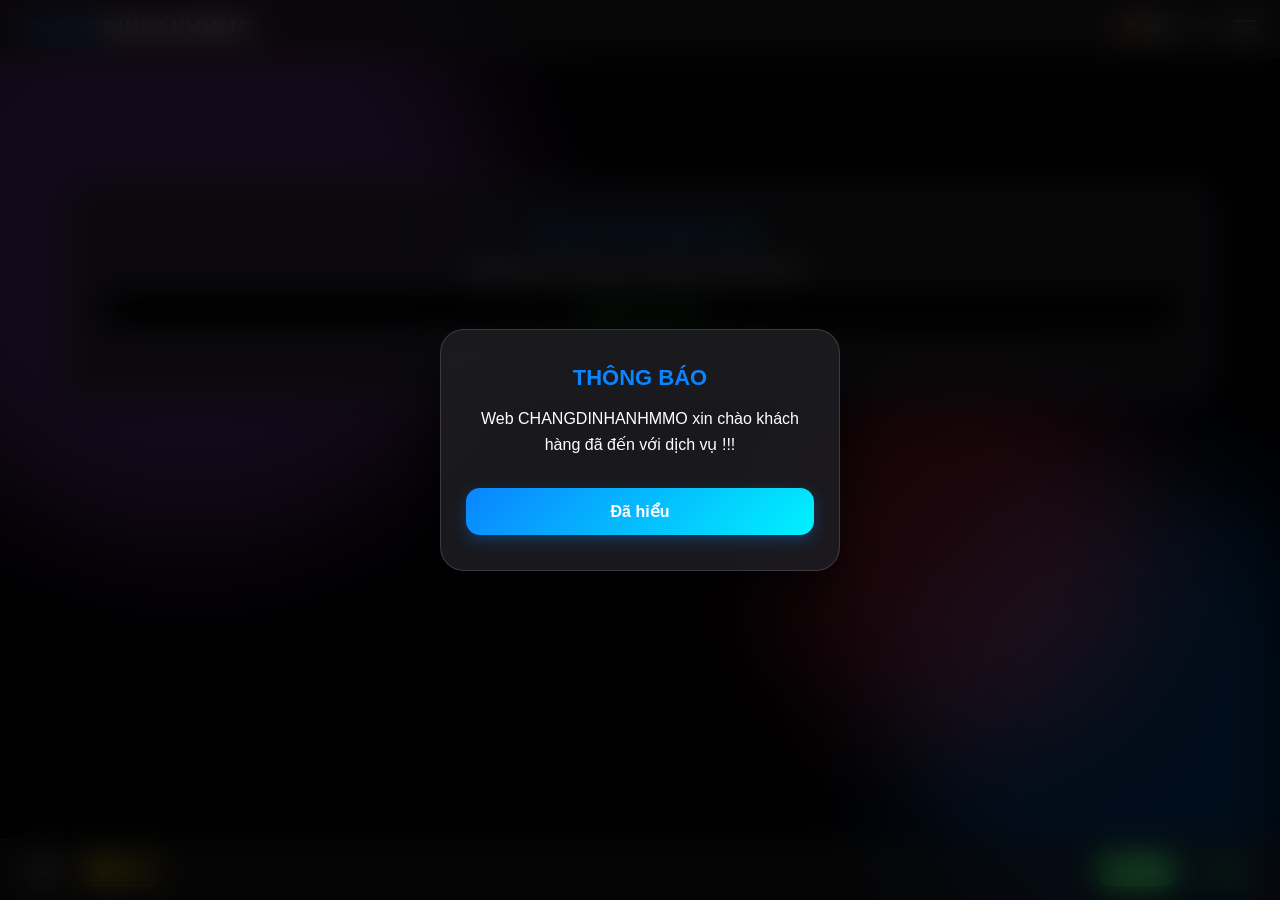
==== index.html @ 944fa321 "Add files via upload" ====
<!DOCTYPE html>
<html lang="vi">
<head>
    <meta charset="UTF-8">
    <meta name="viewport" content="width=device-width, initial-scale=1.0, maximum-scale=1.0, user-scalable=no">
    <!-- Cập nhật thẻ title thành zun968 theo cấu trúc ứng dụng chính -->
    <title>zun968</title>
    <link rel="icon" href="https://i.postimg.cc/MGgf66DF/D0BC7902-AF5B-4AA2-9FF5-87AD4DF5CAF0.png" type="image/png">
    
    <link rel="stylesheet" href="css/main.css">
    <link rel="stylesheet" href="css/header.css">
    <link rel="stylesheet" href="css/menu.css">
    <link rel="stylesheet" href="css/bottom-bar.css">
    <link rel="stylesheet" href="css/pages.css">
</head>
<body>

    <div class="global-loader" id="globalLoader">
        <div class="loader-ring-wrapper">
            <div class="loader-ring"></div>
            <img src="https://i.postimg.cc/MGgf66DF/D0BC7902-AF5B-4AA2-9FF5-87AD4DF5CAF0.png" class="loader-logo">
        </div>
    </div>

    <!-- POPUP CHÀO MỪNG -->
    <div class="welcome-popup" id="welcomePopup">
        <div class="welcome-content">
            <h2 class="welcome-title" data-i18n="welcome_title">Thông Báo</h2>
            <p class="welcome-text" data-i18n="welcome_text">Web CHANGDINHANHMMO xin chào khách hàng đã đến với dịch vụ !!!</p>
            <button class="welcome-btn" onclick="window.closeWelcomePopup()" data-i18n="welcome_btn">Đã hiểu</button>
        </div>
    </div>

    <div class="ambient-light"><div class="orb orb-1"></div><div class="orb orb-2"></div><div class="orb orb-3"></div></div>
    <div class="menu-overlay" id="menuOverlay"></div>

    <!-- SIDEBAR MENU ĐẦY ĐỦ -->
    <aside class="side-drawer" id="sideDrawer">
        <nav class="drawer-nav">
            <a href="javascript:void(0)" class="drawer-item" onclick="window.navigateTo('pages/home.html')">
                <span data-i18n="menu_home">Trang Chủ</span> <svg class="chevron" viewBox="0 0 24 24"><path d="M9 18l6-6-6-6"/></svg>
            </a>
            
            <div>
                <div class="drawer-item has-submenu" id="dichVuToggle">
                    <span data-i18n="menu_services">Dịch Vụ</span> <svg class="chevron" viewBox="0 0 24 24"><path d="M9 18l6-6-6-6"/></svg>
                </div>
                <div class="submenu">
                    <a href="javascript:void(0)" class="submenu-item" onclick="window.navigateTo('pages/services/facebook.html')"><svg class="social-icon" viewBox="0 0 24 24"><circle cx="12" cy="12" r="12" fill="#1877F2"/><path fill="#fff" d="M16.5 15.5l.5-3.5h-3.3v-2.3c0-.9.5-1.9 2-1.9h1.5v-3s-1.4-.2-2.7-.2c-2.7 0-4.5 1.7-4.5 4.7v2.6h-3v3.5h3v8.4c1 .1 2 .2 3 .2s2-.1 3-.2v-8.4h2.5z"/></svg> <span data-i18n="srv_fb">Dịch vụ Facebook</span></a>
                    <a href="javascript:void(0)" class="submenu-item" onclick="window.navigateTo('pages/services/tiktok.html')"><svg class="social-icon" viewBox="0 0 24 24" style="background:#000;"><path fill="#FE2C55" d="M16.8 9.3c-1.3-.1-2.5-.7-3.4-1.5V16c0 3.3-2.7 6-6 6s-6-2.7-6-6 2.7-6 6-6c.2 0 .5 0 .7.1v3.2c-.2-.1-.5-.1-.7-.1-1.6 0-2.8 1.3-2.8 2.8 0 1.6 1.3 2.8 2.8 2.8 1.6 0 2.8-1.3 2.8-2.8V2h3.2c.4 2.2 2.2 3.9 4.4 4.3v3z"/><path fill="#25F4EE" d="M17.8 8.3c-1.3-.1-2.5-.7-3.4-1.5V15c0 3.3-2.7 6-6 6s-6-2.7-6-6 2.7-6 6-6c.2 0 .5 0 .7.1v3.2c-.2-.1-.5-.1-.7-.1-1.6 0-2.8 1.3-2.8 2.8 0 1.6 1.3 2.8 2.8 2.8 1.6 0 2.8-1.3 2.8-2.8V1.5h3.2c.4 2.2 2.2 3.9 4.4 4.3v3z"/></svg> <span data-i18n="srv_tt">Dịch vụ TikTok</span></a>
                    <a href="javascript:void(0)" class="submenu-item" onclick="window.navigateTo('pages/services/instagram.html')"><svg class="social-icon" viewBox="0 0 24 24"><defs><linearGradient id="ig" x1="0%" y1="100%" x2="100%" y2="0%"><stop offset="0%" stop-color="#fd5949"/><stop offset="50%" stop-color="#d6249f"/><stop offset="100%" stop-color="#285AEB"/></linearGradient></defs><rect width="24" height="24" rx="5" fill="url(#ig)"/><path fill="none" stroke="#fff" stroke-width="2" d="M7 4h10c1.7 0 3 1.3 3 3v10c0 1.7-1.3 3-3 3H7c-1.7 0-3-1.3-3-3V7c0-1.7 1.3-3 3-3z"/><circle cx="12" cy="12" r="4.5" fill="none" stroke="#fff" stroke-width="2"/><circle cx="17.5" cy="6.5" r="1.2" fill="#fff"/></svg> <span data-i18n="srv_ig">Dịch vụ Instagram</span></a>
                    <a href="javascript:void(0)" class="submenu-item" onclick="window.navigateTo('pages/services/youtube.html')"><svg class="social-icon" viewBox="0 0 24 24"><path fill="#FF0000" d="M23.5 6.2c-.3-1.1-1.1-1.9-2.2-2.2C19.4 3.5 12 3.5 12 3.5s-7.4 0-9.3.5C1.6 4.3.8 5.1.5 6.2 0 8.1 0 12 0 12s0 3.9.5 5.8c.3 1.1 1.1 1.9 2.2 2.2 1.9.5 9.3.5 9.3.5s7.4 0 9.3-.5c1.1-.3 1.9-1.1 2.2-2.2.5-1.9.5-5.8.5-5.8s0-3.9-.5-5.8z"/><path fill="#FFF" d="M9.5 15.5l6.5-3.5-6.5-3.5v7z"/></svg> <span data-i18n="srv_yt">Dịch vụ YouTube</span></a>
                    <a href="javascript:void(0)" class="submenu-item" onclick="window.navigateTo('pages/services/telegram.html')"><svg class="social-icon" viewBox="0 0 24 24"><circle cx="12" cy="12" r="12" fill="#2AABEE"/><path fill="#FFF" d="M5.4 11.8l4.8 1.8 1.4 4.7c.2.6.8.6 1.1.2l2.4-2.4 3.8 2.8c.6.3 1.1 0 1.3-.7l2.4-11.3c.2-1.1-.5-1.5-1.2-1.2L5 10.5c-1.1.4-1.1 1-.2 1.3zM11 14.5l-1.3 3.5v-3l7-6.2c.3-.3-.1-.5-.5-.2l-8.6 5.5-2.7-1 11.4-4.4c.5-.2 1 0 .7.3l-6 5.5z"/></svg> <span data-i18n="srv_tele">Dịch vụ Telegram</span></a>
                    <a href="javascript:void(0)" class="submenu-item" onclick="window.navigateTo('pages/services/twitter.html')"><svg class="social-icon" viewBox="0 0 24 24" style="background:#000;"><path fill="#FFF" d="M18.2 3h3.4L14.2 11.5 22 21h-6l-4.8-6.2L5.6 21H2.2l7.8-8.9L2.6 3h6.3l4.3 5.6L18.2 3zm-1 16.3h1.9L8 4.6H6l11.2 14.7z"/></svg> <span data-i18n="srv_tw">Dịch vụ Twitter (X)</span></a>
                    <a href="javascript:void(0)" class="submenu-item" onclick="window.navigateTo('pages/services/shopee.html')"><svg class="social-icon" viewBox="0 0 24 24"><rect width="24" height="24" rx="5" fill="#EE4D2D"/><path fill="#FFF" d="M16 8.5c0-2-1.8-3.5-4-3.5s-4 1.5-4 3.5h2c0-1 1-1.5 2-1.5s2 .5 2 1.5c0 .8-.6 1.2-1.5 1.5l-1.5.5C8.8 11.2 8 12.2 8 13.5 8 15.5 9.8 17 12 17s4-1.5 4-3.5h-2c0 1-1 1.5-2 1.5s-2-.5-2-1.5c0-.8.6-1.2 1.5-1.5l1.5-.5c2.2-.7 3-1.7 3-3z"/></svg> <span data-i18n="srv_sp">Dịch vụ Shopee</span></a>
                    <a href="javascript:void(0)" class="submenu-item" onclick="window.navigateTo('pages/services/threads.html')"><svg class="social-icon" viewBox="0 0 24 24" style="background:#000;"><path fill="none" stroke="#fff" stroke-width="1.5" stroke-linecap="round" d="M12 16.5c-2.5 0-4.5-2-4.5-4.5s2-4.5 4.5-4.5 4.5 2 4.5 4.5v1c0 1.1-.9 2-2 2s-2-.9-2-2v-1M16 12a4 4 0 11-8 0 4 4 0 018 0z"/><path fill="none" stroke="#fff" stroke-width="1.5" stroke-linecap="round" d="M16.5 16.5c-1.2 1-2.8 1.5-4.5 1.5-3.6 0-6.5-2.9-6.5-6.5S8.4 5 12 5s6.5 2.9 6.5 6.5"/></svg> <span data-i18n="srv_threads">Dịch vụ Threads</span></a>
                    <a href="javascript:void(0)" class="submenu-item" onclick="window.navigateTo('pages/services/free.html')"><svg class="social-icon" viewBox="0 0 24 24" style="background: linear-gradient(135deg, #FFD700, #FF8C00); padding:2px;"><path fill="#fff" d="M20 6h-2.18c.11-.31.18-.65.18-1 0-1.66-1.34-3-3-3-1.05 0-1.96.54-2.5 1.35l-.5.67-.5-.68C10.96 2.54 10.05 2 9 2 7.34 2 6 3.34 6 5c0 .35.07.69.18 1H4c-1.11 0-1.99.89-1.99 2L2 19c0 1.11.89 2 2 2h16c1.1 0 2-.9 2-2V8c0-1.11-.89-2-2-2zm-5-2c.55 0 1 .45 1 1s-.45 1-1 1h-4v-2h4zM9 4c.55 0 1 .45 1 1s-.45 1-1 1H5V5c0-.55.45-1 1-1h3zm11 15H4v-2h16v2zm0-5H4V8h5.08L7 10.83 8.62 12 11 8.76l1-1.36 1 1.36L15.38 12 17 10.83 14.92 8H20v6z"/></svg> <span data-i18n="srv_free">Dịch vụ Miễn phí</span></a>
                    <a href="javascript:void(0)" class="submenu-item" onclick="window.navigateTo('pages/services/other.html')"><svg class="social-icon" viewBox="0 0 24 24" style="background:#2C2C2E;"><circle cx="6" cy="12" r="2" fill="#fff"/><circle cx="12" cy="12" r="2" fill="#fff"/><circle cx="18" cy="12" r="2" fill="#fff"/></svg> <span data-i18n="srv_other">Dịch vụ Khác</span></a>
                </div>
            </div>

            <div>
                <div class="drawer-item has-submenu" id="soDuToggle">
                    <span data-i18n="menu_balance">Số Dư</span> <svg class="chevron" viewBox="0 0 24 24"><path d="M9 18l6-6-6-6"/></svg>
                </div>
                <div class="submenu">
                    <a href="javascript:void(0)" class="submenu-item" onclick="window.navigateTo('pages/balance/deposit.html')"><svg class="social-icon" viewBox="0 0 24 24" style="background: linear-gradient(135deg, #34C759, #30D158); padding: 2px;"><path fill="#fff" d="M20 4H4c-1.11 0-1.99.89-1.99 2L2 18c0 1.11.89 2 2 2h10v-2H4v-6h18V6c0-1.11-.89-2-2-2zm0 4H4V6h16v2zm1 9h-3v-3h-2v3h-3v2h3v3h2v-3h3v-2z"/></svg> <span data-i18n="menu_deposit">Nạp tiền</span></a>
                    <a href="javascript:void(0)" class="submenu-item" onclick="window.navigateTo('pages/balance/history.html')"><svg class="social-icon" viewBox="0 0 24 24" style="background: linear-gradient(135deg, #AF52DE, #5E5CE6); padding: 2px;"><path fill="#fff" d="M13 3c-4.97 0-9 4.03-9 9H1l3.89 3.89.07.14L9 12H6c0-3.87 3.13-7 7-7s7 3.13 7 7-3.13 7-7 7c-1.93 0-3.68-.79-4.94-2.06l-1.42 1.42C8.27 19.99 10.51 21 13 21c4.97 0 9-4.03 9-9s-4.03-9-9-9zm-1 5v5l4.25 2.52.77-1.28-3.52-2.09V8z"/></svg> <span data-i18n="menu_history">Lịch sử</span></a>
                </div>
            </div>

            <div>
                <div class="drawer-item has-submenu" id="doiTacToggle"><span data-i18n="menu_partners">Đối Tác</span> <svg class="chevron" viewBox="0 0 24 24"><path d="M9 18l6-6-6-6"/></svg></div>
                <div class="submenu"><a href="javascript:void(0)" class="submenu-item" onclick="window.navigateTo('pages/partners.html')">Danh sách Đối tác</a></div>
            </div>
            
            <div>
                <div class="drawer-item has-submenu" id="chinhSachToggle"><span data-i18n="menu_policy">Chính Sách</span> <svg class="chevron" viewBox="0 0 24 24"><path d="M9 18l6-6-6-6"/></svg></div>
                <div class="submenu"><a href="javascript:void(0)" class="submenu-item" onclick="window.navigateTo('pages/policy.html')">Điều khoản sử dụng</a></div>
            </div>

            <div>
                <div class="drawer-item has-submenu menu-bottom-group" id="taiKhoanToggle">
                    <div class="account-preview" id="accountPreview"></div>
                    <svg class="chevron" viewBox="0 0 24 24"><path d="M9 18l6-6-6-6"/></svg>
                </div>
                <div class="submenu" id="taiKhoanSubmenu">
                    <a href="javascript:void(0)" class="submenu-item" id="menuProfile" onclick="window.navigateTo('pages/account/profile.html')"><svg class="social-icon" viewBox="0 0 24 24" style="background: linear-gradient(135deg, #00C6FF, #0072FF); padding: 3px;"><path fill="#fff" d="M12 2C6.48 2 2 6.48 2 12s4.48 10 10 10 10-4.48 10-10S17.52 2 12 2zm0 3c1.66 0 3 1.34 3 3s-1.34 3-3 3-3-1.34-3-3 1.34-3 3-3zm0 14.2c-2.5 0-4.71-1.28-6-3.22.03-1.99 4-3.08 6-3.08 1.99 0 5.97 1.09 6 3.08-1.29 1.94-3.5 3.22-6 3.22z"/></svg> <span data-i18n="menu_profile">Trang Cá Nhân</span></a>
                    <a href="javascript:void(0)" class="submenu-item" id="menuLogin" onclick="window.navigateTo('pages/account/login.html')"><svg class="social-icon" viewBox="0 0 24 24" style="background: linear-gradient(135deg, #34C759, #30D158); padding: 3px;"><path fill="#fff" d="M11 7L9.6 8.4l2.6 2.6H2v2h10.2l-2.6 2.6L11 17l5-5-5-5zm9 12h-8v2h8c1.1 0 2-.9 2-2V5c0-1.1-.9-2-2-2h-8v2h8v14z"/></svg> <span data-i18n="menu_login">Đăng Nhập</span></a>
                    <a href="javascript:void(0)" class="submenu-item" id="menuRegister" onclick="window.navigateTo('pages/account/register.html')"><svg class="social-icon" viewBox="0 0 24 24" style="background: linear-gradient(135deg, #F5AF19, #F12711); padding: 3px;"><path fill="#fff" d="M15 12c2.21 0 4-1.79 4-4s-1.79-4-4-4-4 1.79-4 4 1.79 4 4 4zm-9-2V7H4v3H1v2h3v3h2v-3h3v-2H6zm9 4c-2.67 0-8 1.34-8 4v2h16v-2c0-2.66-5.33-4-8-4z"/></svg> <span data-i18n="menu_register">Đăng Ký</span></a>
                </div>
            </div>

            <!-- PHẦN LIÊN HỆ ĐA KÊNH MỚI -->
            <div>
                <div class="drawer-item has-submenu" id="lienHeToggle">
                    <span data-i18n="menu_contact">Liên Hệ</span> 
                    <svg class="chevron" viewBox="0 0 24 24"><path d="M9 18l6-6-6-6"/></svg>
                </div>
                <div class="submenu">
                    <a href="https://t.me/nhatpham27" target="_blank" class="submenu-item">
                        <svg class="social-icon" viewBox="0 0 24 24" style="background: #2AABEE; padding: 3px;">
                            <path fill="#fff" d="M12 2C6.48 2 2 6.48 2 12s4.48 10 10 10 10-4.48 10-10S17.52 2 12 2zm4.64 6.8c-.15 1.58-.8 5.42-1.13 7.19-.14.75-.42 1-.68 1.03-.58.05-1.02-.38-1.58-.75-.88-.58-1.38-.94-2.23-1.5-.99-.65-.35-1.01.22-1.59.15-.15 2.71-2.48 2.76-2.69.01-.03.01-.14-.07-.19-.08-.05-.19-.02-.27 0-.11.03-1.9 1.21-5.36 3.55-.5.35-1 .52-1.44.51-.49-.01-1.42-.28-2.12-.5-.85-.27-1.53-.42-1.48-.89.03-.25.38-.51 1.07-.78 4.2-1.82 7-3.03 8.4-3.61 4-.1.66 1.59.81 2.37.89.04.05.04.1.04.16z"/>
                        </svg> 
                        <span>Telegram Admin</span>
                    </a>
                    <a href="https://m.me/nhatpham27" target="_blank" class="submenu-item">
                        <svg class="social-icon" viewBox="0 0 24 24" style="background: linear-gradient(135deg, #0084FF, #A033FF); padding: 3px;">
                            <path fill="#fff" d="M12 2C6.36 2 2 6.13 2 11.7c0 3.16 1.63 5.99 4.14 7.82v3.83l3.79-2.08c1.3.36 2.66.55 4.07.55 5.64 0 10-4.13 10-9.7S17.64 2 12 2zm1.18 13.06L10.3 12.1l-5.61 2.96 6.14-6.52 2.88 2.96 5.61-2.96-6.14 6.52z"/>
                        </svg> 
                        <span>Messenger (Facebook)</span>
                    </a>
                    <a href="tel:0394539007" class="submenu-item">
                        <svg class="social-icon" viewBox="0 0 24 24" style="background: #34C759; padding: 4px;">
                            <path fill="#fff" d="M6.62 10.79c1.44 2.83 3.76 5.14 6.59 6.59l2.2-2.2c.27-.27.67-.36 1.02-.24 1.12.37 2.33.57 3.57.57.55 0 1 .45 1 1V20c0 .55-.45 1-1 1-9.39 0-17-7.61-17-17 0-.55.45-1 1-1h3.5c.55 0 1 .45 1 1 0 1.25.2 2.45.57 3.57.11.35.03.74-.25 1.02l-2.2 2.2z"/>
                        </svg> 
                        <span>Hotline: 039.4539.007</span>
                    </a>
                    <a href="mailto:admin@zun968.com" class="submenu-item">
                        <svg class="social-icon" viewBox="0 0 24 24" style="background: #EA4335; padding: 4px;">
                            <path fill="#fff" d="M20 4H4c-1.1 0-1.99.9-1.99 2L2 18c0 1.1.89 2 2 2h16c1.1 0 2-.9 2-2V6c0-1.1-.9-2-2-2zm0 4l-8 5-8-5V6l8 5 8-5v2z"/>
                        </svg> 
                        <span>Hỗ trợ qua Email</span>
                    </a>
                    <a href="javascript:void(0)" class="submenu-item" onclick="window.navigateTo('pages/contact/chat.html')" style="border-top: 1px solid rgba(255,255,255,0.05); margin-top: 5px; padding-top: 15px;">
                        <svg class="social-icon" viewBox="0 0 24 24" style="background: linear-gradient(135deg, #0A84FF, #5E5CE6); padding: 4px;">
                            <path fill="#fff" d="M12 2C6.48 2 2 6.48 2 12c0 2.39.71 4.6 1.92 6.45L2.01 22l3.75-1.83C7.51 21.35 9.67 22 12 22c5.52 0 10-4.48 10-10S17.52 2 12 2zm1 14h-2v-2h2v2zm0-4h-2V7h2v5z"/>
                        </svg> 
                        <span style="color: #0A84FF; font-weight: 800;">Bạn muốn dùng Chat Bot không?</span>
                    </a>
                </div>
            </div>

        </nav>
    </aside>

    <header class="ios-header">
        <div class="header-main">
            <div class="logo-container" onclick="window.navigateTo('pages/home.html')" style="cursor: pointer; display: flex; align-items: center; font-size: 20px; font-weight: 900; letter-spacing: 1px;">
                <span style="color: #0A84FF;">CHANG</span><span style="color: #ffffff;">DINHANHMMO</span>
            </div>
            
            <div class="header-actions">
                <div class="lang-wrapper" id="langWrapper">
                    <div class="lang-btn" id="langBtn">
                        <svg class="flag-icon" id="currentFlag" viewBox="0 0 900 600"><path fill="#DA251D" d="M0 0h900v600H0z"/><polygon fill="#FF0" points="450,114 532,366 317,210 583,210 368,366"/></svg>
                        <span class="lang-text" id="currentLangText">VN</span>
                        <svg class="arrow-icon" viewBox="0 0 24 24"><path d="M7 10l5 5 5-5z"/></svg>
                    </div>
                    <div class="lang-dropdown">
                        <div class="lang-option selected" data-lang="vi">
                            <svg class="flag-icon" viewBox="0 0 900 600"><path fill="#DA251D" d="M0 0h900v600H0z"/><polygon fill="#FF0" points="450,114 532,366 317,210 583,210 368,366"/></svg><span>Việt Nam</span>
                        </div>
                        <div class="lang-option" data-lang="en">
                            <svg class="flag-icon" viewBox="0 0 60 30"><clipPath id="s"><path d="M0,0 v30 h60 v-30 z"/></clipPath><clipPath id="t"><path d="M30,15 h30 v15 z v15 h-30 z h-30 v-15 z v-15 h30 z"/></clipPath><g clip-path="url(#s)"><path d="M0,0 v30 h60 v-30 z" fill="#012169"/><path d="M0,0 L60,30 M60,0 L0,30" stroke="#fff" stroke-width="6"/><path d="M0,0 L60,30 M60,0 L0,30" clip-path="url(#t)" stroke="#C8102E" stroke-width="4"/><path d="M30,0 v30 M0,15 h60" stroke="#fff" stroke-width="10"/><path d="M30,0 v30 M0,15 h60" stroke="#C8102E" stroke-width="6"/></g></svg><span>English</span>
                        </div>
                    </div>
                </div>
                
                <button class="icon-btn" id="searchToggleBtn"><svg viewBox="0 0 24 24"><path d="M15.5 14h-.79l-.28-.27A6.471 6.471 0 0 0 16 9.5 6.5 6.5 0 1 0 9.5 16c1.61 0 3.09-.59 4.23-1.57l.27.28v.79l5 4.99L20.49 19l-4.99-5zm-6 0C7.01 14 5 11.99 5 9.5S7.01 5 9.5 5 14 7.01 14 9.5 11.99 14 9.5 14z"/></svg></button>
                <div class="hamburger-menu" id="hamburgerMenuBtn"><span class="bar"></span><span class="bar"></span><span class="bar"></span></div>
            </div>
        </div>
        
        <div class="search-dropdown" id="searchDropdown">
            <div class="search-input-wrapper">
                <input type="text" id="searchInput" placeholder="Nhập tên dịch vụ..." data-i18n="search_placeholder">
                <button class="search-submit-btn" id="executeSearchBtn" data-i18n="btn_search">Tìm</button>
            </div>
        </div>
    </header>

    <main id="app-content" style="padding: 100px 24px 140px; max-width: 1200px; margin: 0 auto; min-height: 100vh;"></main>

    <div class="ios-bottom-bar">
        <div class="bottom-main">
            <div class="bottom-group">
                <button class="icon-btn chat-btn" onclick="window.navigateTo('pages/contact/chat.html')"><svg viewBox="0 0 24 24"><path d="M20 2H4c-1.1 0-2 .9-2 2v18l4-4h14c1.1 0 2-.9 2-2V4c0-1.1-.9-2-2-2zm0 14H6l-2 2V4h16v12z"/></svg></button>
                <div class="vip-badge" onclick="window.navigateTo('pages/account/vip.html')"><svg class="vip-icon" viewBox="0 0 24 24"><path d="M12 1L3 5v6c0 5.55 3.84 10.74 9 12 5.16-1.26 9-6.45 9-12V5l-9-4zm-2 16l-4-4 1.41-1.41L10 14.17l6.59-6.59L18 9l-8 8z"/></svg><span class="vip-text">VIP 1</span></div>
            </div>
            <div class="bottom-group">
                <button class="deposit-btn" onclick="window.navigateTo('pages/balance/deposit.html')"><svg viewBox="0 0 24 24"><path d="M19 13h-6v6h-2v-6H5v-2h6V5h2v6h6v2z"/></svg><span data-i18n="btn_deposit">Nạp</span></button>
                <div class="balance-display" onclick="window.navigateTo('pages/balance/history.html')"><span class="balance-amount">0 ₫</span></div>
            </div>
        </div>
    </div>

    <div class="copy-toast" id="copyToast" style="position: fixed; bottom: -50px; left: 50%; transform: translateX(-50%); background: #34C759; color: #fff; padding: 10px 20px; border-radius: 30px; font-size: 14px; font-weight: 700; box-shadow: 0 5px 15px rgba(52, 199, 89, 0.4); transition: all 0.3s ease; z-index: 10000; opacity: 0;">Đã sao chép!</div>

    <script src="js/main.js"></script>
</body>
</html>
---- css/main.css ----
/* --- HỆ ĐIỀU HÀNH iOS 26 - THEME SYSTEM --- */
:root {
    --bg-base: #000000;
    --glass-bg: rgba(28, 28, 30, 0.65);
    --glass-border: rgba(255, 255, 255, 0.08);
    --text-primary: #ffffff;
    --text-secondary: #8e8e93;
    --accent-blue: #0A84FF;
    --accent-purple: #BF5AF2;
    --accent-pink: #FF375F;
    --accent-green: #34C759;
    --accent-gold: #FFD700;
    --glow-spread: 60px;
}

* { margin: 0; padding: 0; box-sizing: border-box; font-family: -apple-system, BlinkMacSystemFont, "SF Pro Display", "Segoe UI", Roboto, Helvetica, Arial, sans-serif; -webkit-font-smoothing: antialiased; }
body { background-color: var(--bg-base); color: var(--text-primary); overflow-x: hidden; scroll-behavior: smooth; }

/* --- AMBIENT GLOW (ÁNH SÁNG NỀN) --- */
.ambient-light { position: fixed; top: 0; left: 0; width: 100vw; height: 100vh; z-index: -2; pointer-events: none; overflow: hidden; }
.orb { position: absolute; border-radius: 50%; filter: blur(var(--glow-spread)); opacity: 0.35; animation: floatOrb 20s infinite alternate cubic-bezier(0.4, 0, 0.2, 1); }
.orb-1 { top: -10%; left: -10%; width: 50vw; height: 50vw; background: var(--accent-purple); }
.orb-2 { bottom: -10%; right: -10%; width: 40vw; height: 40vw; background: var(--accent-blue); animation-delay: -5s; }
.orb-3 { top: 40%; left: 60%; width: 30vw; height: 30vw; background: var(--accent-pink); animation-delay: -10s; }
@keyframes floatOrb { 0% { transform: translate(0, 0) scale(1); } 100% { transform: translate(20%, 20%) scale(1.2); } }

/* --- MÀN HÌNH TẢI (LOADING SCREEN) --- */
.global-loader { position: fixed; top: 0; left: 0; width: 100vw; height: 100vh; background: rgba(0, 0, 0, 0.85); backdrop-filter: blur(25px); -webkit-backdrop-filter: blur(25px); display: flex; justify-content: center; align-items: center; z-index: 10000; opacity: 0; pointer-events: none; transition: opacity 0.3s ease; }
.global-loader.active { opacity: 1; pointer-events: auto; }
.loader-ring-wrapper { position: relative; width: 120px; height: 120px; display: flex; justify-content: center; align-items: center; }
.loader-ring { position: absolute; width: 100%; height: 100%; border-radius: 50%; background: conic-gradient(transparent, transparent, transparent, var(--accent-blue)); animation: spin 1s linear infinite; }
.loader-ring::before { content: ''; position: absolute; inset: 4px; border-radius: 50%; background: rgba(20,20,22,1); }
.loader-logo { position: absolute; width: 96px; height: 96px; border-radius: 50%; object-fit: cover; z-index: 2; border: 2px solid rgba(255,255,255,0.1); animation: breathe 2s ease-in-out infinite alternate; }
@keyframes spin { 0% { transform: rotate(0deg); } 100% { transform: rotate(360deg); } }
@keyframes breathe { 0% { transform: scale(0.95); filter: drop-shadow(0 0 5px rgba(10, 132, 255, 0.3)); } 100% { transform: scale(1.02); filter: drop-shadow(0 0 20px rgba(10, 132, 255, 0.8)); } }

/* --- THÔNG BÁO CHÀO MỪNG (WELCOME POPUP) --- */
.welcome-popup { position: fixed; top: 0; left: 0; width: 100vw; height: 100vh; background: rgba(0, 0, 0, 0.7); backdrop-filter: blur(15px); -webkit-backdrop-filter: blur(15px); display: flex; justify-content: center; align-items: center; z-index: 9999; opacity: 0; pointer-events: none; transition: opacity 0.4s ease; }
.welcome-popup.active { opacity: 1; pointer-events: auto; }
.welcome-content { background: rgba(30, 30, 35, 0.85); border: 1px solid rgba(255,255,255,0.15); padding: 35px 25px; border-radius: 24px; text-align: center; max-width: 90%; width: 400px; box-shadow: 0 20px 50px rgba(0,0,0,0.6); transform: scale(0.8) translateY(20px); transition: all 0.5s cubic-bezier(0.175, 0.885, 0.32, 1.275); }
.welcome-popup.active .welcome-content { transform: scale(1) translateY(0); }
.welcome-title { font-size: 22px; font-weight: 800; margin-bottom: 15px; color: var(--accent-blue); text-transform: uppercase; }
.welcome-text { font-size: 16px; color: #fff; line-height: 1.6; margin-bottom: 30px; }
.welcome-btn { background: linear-gradient(135deg, #0A84FF, #00f2fe); color: #fff; border: none; padding: 14px 30px; border-radius: 14px; font-size: 16px; font-weight: 700; cursor: pointer; transition: all 0.2s; width: 100%; box-shadow: 0 5px 15px rgba(10,132,255,0.3); }
.welcome-btn:hover { transform: translateY(-2px); box-shadow: 0 8px 25px rgba(10,132,255,0.5); }
---- css/header.css ----
/* --- HEADER CHÍNH --- */
.ios-header { position: fixed; top: 0; left: 0; width: 100%; z-index: 1001; }
.header-main { position: relative; padding: 12px 24px; background: rgba(28, 28, 30, 0.85); backdrop-filter: blur(25px) saturate(200%); -webkit-backdrop-filter: blur(25px) saturate(200%); border-bottom: 1px solid rgba(255,255,255,0.08); display: flex; justify-content: space-between; align-items: center; gap: 8px; }

/* FIX LỖI ĐÈ LOGO */
.logo-container { display: flex; align-items: center; flex: 1; min-width: 0; cursor: pointer; overflow: hidden;}
.logo-text { font-size: clamp(14px, 4vw, 20px); font-weight: 900; letter-spacing: 0.5px; white-space: nowrap; overflow: hidden; text-overflow: ellipsis; display: flex; gap: 2px;}

.header-actions { display: flex; align-items: center; gap: 8px; flex-shrink: 0; }

/* --- NGÔN NGỮ --- */
.lang-wrapper { position: relative; }
.lang-btn { display: flex; align-items: center; gap: 4px; background: rgba(255, 255, 255, 0.08); border: 1px solid rgba(255, 255, 255, 0.15); padding: 6px 8px; border-radius: 8px; cursor: pointer; transition: all 0.2s; }
.lang-btn:hover { background: rgba(255, 255, 255, 0.15); }
.lang-btn .flag-icon { width: 18px; height: 12px; border-radius: 2px; object-fit: cover; }
.lang-btn .lang-text { color: #fff; font-size: 12px; font-weight: 700; }
.lang-btn .arrow-icon { width: 10px; height: 10px; fill: #8e8e93; transition: transform 0.3s; }
.lang-wrapper.active .arrow-icon { transform: rotate(180deg); }

.lang-dropdown { position: absolute; top: calc(100% + 8px); right: 0; background: rgba(28, 28, 30, 0.95); backdrop-filter: blur(30px); border: 1px solid rgba(255,255,255,0.1); border-radius: 12px; width: 130px; padding: 6px; opacity: 0; pointer-events: none; transition: all 0.3s ease; box-shadow: 0 10px 25px rgba(0,0,0,0.5); z-index: 1002; transform: translateY(-10px); }
.lang-wrapper.active .lang-dropdown { opacity: 1; pointer-events: auto; transform: translateY(0); }
.lang-option { display: flex; align-items: center; gap: 10px; padding: 10px; border-radius: 8px; cursor: pointer; transition: 0.2s; }
.lang-option:hover { background: rgba(255,255,255,0.1); }
.lang-option .flag-icon { width: 20px; height: 14px; border-radius: 2px; }
.lang-option span { color: #fff; font-size: 13px; font-weight: 600; }
.lang-option.selected { background: rgba(10, 132, 255, 0.15); color: #0A84FF; }

/* --- ICON TÌM KIẾM & MENU --- */
.icon-btn { background: transparent; border: none; color: #fff; cursor: pointer; display: flex; justify-content: center; align-items: center; width: 32px; height: 32px; border-radius: 50%; transition: all 0.3s; }
.icon-btn:hover { background: rgba(255, 255, 255, 0.1); }
.icon-btn svg { fill: currentColor; width: 18px; height: 18px; }

/* --- THANH TÌM KIẾM TRƯỢT XUỐNG --- */
.search-dropdown { position: absolute; top: 100%; left: 0; width: 100%; background: rgba(28, 28, 30, 0.95); backdrop-filter: blur(30px); border-bottom: 1px solid rgba(255,255,255,0.08); padding: 12px 16px; transform: translateY(-100%); opacity: 0; pointer-events: none; transition: all 0.3s ease; z-index: 1000; display: flex; justify-content: center; }
.search-dropdown.active { transform: translateY(0); opacity: 1; pointer-events: auto; box-shadow: 0 10px 30px rgba(0,0,0,0.5); }
.search-input-wrapper { display: flex; align-items: center; background: rgba(0,0,0,0.5); border: 1px solid rgba(255,255,255,0.1); border-radius: 10px; width: 100%; max-width: 600px; padding: 4px 12px; }
.search-input-wrapper input { flex: 1; background: transparent; border: none; color: #fff; font-size: 14px; outline: none; padding: 8px 0; }
.search-submit-btn { background: #0A84FF; color: #fff; border: none; padding: 6px 14px; border-radius: 6px; font-weight: 700; cursor: pointer; margin-left: 10px; }

/* Responsive cho màn hình quá nhỏ */
@media (max-width: 400px) {
    .header-main { padding: 10px; gap: 4px;}
    .lang-btn { padding: 4px; }
    .lang-btn .lang-text { display: none; } 
    .icon-btn { width: 28px; height: 28px; }
}
---- css/menu.css ----
/* --- ANIMATED HAMBURGER MENU (3 GẠCH) --- */
.hamburger-menu { width: 22px; height: 16px; position: relative; cursor: pointer; display: flex; flex-direction: column; justify-content: space-between; margin-left: 2px; }
.hamburger-menu .bar { width: 100%; height: 2px; background: #fff; border-radius: 2px; transition: all 0.4s cubic-bezier(0.68, -0.55, 0.265, 1.55); transform-origin: center; }
.hamburger-menu.open .bar:nth-child(1) { transform: translateY(7px) rotate(135deg); background: var(--accent-pink); box-shadow: 0 0 8px var(--accent-pink); }
.hamburger-menu.open .bar:nth-child(2) { opacity: 0; transform: scaleX(0); }
.hamburger-menu.open .bar:nth-child(3) { transform: translateY(-7px) rotate(-135deg); background: var(--accent-pink); box-shadow: 0 0 8px var(--accent-pink); }
@media (max-width: 600px) { .hamburger-menu { width: 20px; height: 14px; } .hamburger-menu.open .bar:nth-child(1) { transform: translateY(6px) rotate(135deg); } .hamburger-menu.open .bar:nth-child(3) { transform: translateY(-6px) rotate(-135deg); } }

/* --- SIDE DRAWER MENU CHÍNH --- */
.menu-overlay { position: fixed; top: 0; left: 0; width: 100vw; height: 100vh; background: rgba(0, 0, 0, 0.5); opacity: 0; pointer-events: none; transition: opacity 0.3s; z-index: 998; }
.menu-overlay.active { opacity: 1; pointer-events: auto; }

.side-drawer { position: fixed; top: 0; right: 0; width: 280px; height: 100vh; background: rgba(18, 18, 20, 0.85); backdrop-filter: blur(40px) saturate(200%); -webkit-backdrop-filter: blur(40px) saturate(200%); border-left: 1px solid rgba(255, 255, 255, 0.1); padding: 80px 20px 90px; transform: translateX(100%); transition: transform 0.4s cubic-bezier(0.25, 1, 0.2, 1); z-index: 999; display: flex; flex-direction: column; box-shadow: -10px 0 30px rgba(0,0,0,0.5); overflow-y: auto; }
.side-drawer.active { transform: translateX(0); }
.side-drawer::-webkit-scrollbar { width: 4px; }
.side-drawer::-webkit-scrollbar-thumb { background: rgba(255,255,255,0.2); border-radius: 4px; }

.drawer-nav { display: flex; flex-direction: column; gap: 8px; }
.drawer-item { display: flex; justify-content: space-between; align-items: center; padding: 14px 16px; border-radius: 12px; color: #fff; text-decoration: none; font-size: 16px; font-weight: 500; cursor: pointer; background: transparent; border: 1px solid transparent; transform: translateX(30px); opacity: 0; transition: all 0.3s ease; position: relative; overflow: hidden; }
.side-drawer.active .drawer-item { transform: translateX(0); opacity: 1; }
/* Tạo hiệu ứng các thẻ bay vào so le nhau */
.side-drawer.active .drawer-item:nth-child(1) { transition-delay: 0.1s; } .side-drawer.active .drawer-item:nth-child(2) { transition-delay: 0.15s; } .side-drawer.active .drawer-item:nth-child(3) { transition-delay: 0.2s; } .side-drawer.active .drawer-item:nth-child(4) { transition-delay: 0.25s; } .side-drawer.active .drawer-item:nth-child(5) { transition-delay: 0.3s; } .side-drawer.active .drawer-item:nth-child(6) { transition-delay: 0.35s; } .side-drawer.active .drawer-item:nth-child(7) { transition-delay: 0.4s; }

.drawer-item:hover { background: rgba(255, 255, 255, 0.08); padding-left: 24px; box-shadow: inset 4px 0 0 var(--accent-blue), 0 0 15px rgba(10, 132, 255, 0.15); }
.drawer-item .chevron { width: 16px; height: 16px; fill: #8e8e93; transition: transform 0.3s, fill 0.3s; }
.drawer-item:hover .chevron { fill: var(--accent-blue); transform: translateX(3px); filter: drop-shadow(0 0 5px var(--accent-blue)); }
.menu-bottom-group { margin-top: 20px; border-top: 1px solid rgba(255, 255, 255, 0.05); padding-top: 10px; }

/* --- SUB-MENU (ACCORDION STYLE) --- */
.drawer-item.has-submenu.active { background: rgba(10, 132, 255, 0.1); border-color: rgba(10, 132, 255, 0.2); box-shadow: inset 4px 0 0 var(--accent-blue); }
.drawer-item.has-submenu.active .chevron { transform: rotate(90deg); fill: var(--accent-blue); filter: drop-shadow(0 0 5px var(--accent-blue)); }
.submenu { display: flex; flex-direction: column; gap: 4px; max-height: 0; overflow: hidden; opacity: 0; transition: all 0.4s cubic-bezier(0.25, 1, 0.5, 1); margin-left: 12px; border-left: 1px solid rgba(255,255,255,0.1); padding-left: 10px; }
.submenu.active { max-height: 600px; opacity: 1; margin-top: 5px; margin-bottom: 10px; }

.submenu-item { display: flex; align-items: center; gap: 12px; padding: 12px 14px; border-radius: 10px; color: #d1d1d6; text-decoration: none; font-size: 15px; font-weight: 500; transition: all 0.3s cubic-bezier(0.25, 1, 0.5, 1); position: relative; }
.submenu-item:hover { background: rgba(255, 255, 255, 0.1); color: #fff; transform: translateX(8px); box-shadow: inset 3px 0 0 var(--accent-purple), 0 0 15px rgba(191, 90, 242, 0.15); }

/* SOCIAL ICON ANIMATION */
@keyframes iconBreathe { 0% { transform: translateY(0px) scale(1); filter: drop-shadow(0 0 2px rgba(255,255,255,0.2)); } 100% { transform: translateY(-2px) scale(1.05); filter: drop-shadow(0 0 10px rgba(255,255,255,0.7)); } }
.social-icon { width: 22px; height: 22px; flex-shrink: 0; border-radius: 5px; animation: iconBreathe 2s infinite alternate ease-in-out; transition: filter 0.3s; }
.submenu-item:hover .social-icon { filter: drop-shadow(0 0 15px #fff) brightness(1.2); }

/* GIAO DIỆN TÀI KHOẢN (TRONG MENU) */
.account-preview { display: flex; align-items: center; gap: 12px; flex: 1; }
.account-avatar { width: 38px; height: 38px; border-radius: 50%; display: flex; justify-content: center; align-items: center; position: relative; transition: all 0.3s; background: #3a3a3c; }
.account-avatar svg { width: 20px; height: 20px; fill: #fff; }
.account-status-dot { position: absolute; bottom: 0; right: 0; width: 12px; height: 12px; border-radius: 50%; border: 2px solid rgba(18, 18, 20, 0.85); background-color: #8e8e93; }
.account-info { display: flex; flex-direction: column; }
.account-name { font-size: 16px; font-weight: 700; color: #fff; line-height: 1.2; }
.account-role { font-size: 12px; font-weight: 500; color: var(--text-secondary); margin-top: 2px; }
.logged-in .account-avatar { background: linear-gradient(135deg, #4facfe, #00f2fe); box-shadow: 0 0 15px rgba(0, 242, 254, 0.4); }
.logged-in .account-status-dot { background-color: var(--accent-green); animation: pulse-green 1.5s infinite; }
---- css/bottom-bar.css ----
/* --- THANH ĐIỀU HƯỚNG ĐÁY (BOTTOM BAR) --- */
.ios-bottom-bar { position: fixed; bottom: 0; left: 0; width: 100%; z-index: 1001; padding-bottom: env(safe-area-inset-bottom); }
.bottom-main { padding: 10px 24px; background: var(--glass-bg); backdrop-filter: blur(25px) saturate(200%); -webkit-backdrop-filter: blur(25px) saturate(200%); border-top: 1px solid var(--glass-border); display: flex; justify-content: space-between; align-items: center; }
.bottom-group { display: flex; align-items: center; gap: 15px; }

.chat-btn { background: linear-gradient(135deg, rgba(255,255,255,0.1), rgba(255,255,255,0.02)); border: 1px solid rgba(255,255,255,0.2); width: 40px; height: 40px; }
.chat-btn:hover { background: var(--accent-blue); box-shadow: 0 0 15px var(--accent-blue); transform: translateY(-2px); }

.vip-badge { display: flex; align-items: center; gap: 6px; padding: 6px 12px; border-radius: 12px; background: rgba(255, 215, 0, 0.1); border: 1px solid rgba(255, 215, 0, 0.3); cursor: pointer; transition: all 0.3s; }
.vip-badge:hover { background: rgba(255, 215, 0, 0.2); box-shadow: 0 0 15px rgba(255, 215, 0, 0.4); transform: scale(1.05); }
.vip-icon { width: 18px; height: 18px; fill: var(--accent-gold); filter: drop-shadow(0 0 5px var(--accent-gold)); }
.vip-text { font-size: 14px; font-weight: 800; color: var(--accent-gold); text-shadow: 0 0 5px rgba(255, 215, 0, 0.5); }

.deposit-btn { display: flex; align-items: center; gap: 6px; padding: 8px 16px; border-radius: 20px; background: linear-gradient(135deg, #34C759, #30D158); border: none; color: #fff; font-size: 14px; font-weight: 700; cursor: pointer; box-shadow: 0 4px 15px rgba(52, 199, 89, 0.3); transition: all 0.3s; }
.deposit-btn:hover { transform: translateY(-2px) scale(1.05); box-shadow: 0 6px 20px rgba(52, 199, 89, 0.5); filter: brightness(1.1); }
.deposit-btn svg { width: 16px; height: 16px; fill: currentColor; }

.balance-display { display: flex; align-items: center; padding: 8px 16px; border-radius: 12px; background: rgba(52, 199, 89, 0.08); border: 1px solid rgba(52, 199, 89, 0.4); cursor: pointer; transition: all 0.3s; }
.balance-display:hover { background: rgba(52, 199, 89, 0.15); box-shadow: 0 0 15px rgba(52, 199, 89, 0.3); }
.balance-amount { font-size: 16px; font-weight: 800; font-family: 'SF Pro Display', monospace; color: var(--accent-green); text-shadow: 0 0 8px rgba(52, 199, 89, 0.6); }

/* Responsive Bottom Bar */
@media (max-width: 600px) { .bottom-main { padding: 10px 12px; } .bottom-group { gap: 8px; } .chat-btn { width: 36px; height: 36px; } .vip-badge { padding: 5px 8px; } .vip-text { font-size: 12px; } .deposit-btn { padding: 6px 12px; font-size: 13px; } .balance-display { padding: 6px 10px; } .balance-amount { font-size: 14px; } }
@media (max-width: 380px) { .bottom-main { padding: 8px; } .vip-text { display: none; } .deposit-btn span { display: none; } }
---- css/pages.css ----
/* --- SPA PAGE CONTAINER LÀM GIAO DIỆN MƯỢT MÀ --- */
/* Cấu hình khung chứa cho TẤT CẢ các thẻ nội dung được đổ vào */
.app-page { display: block; animation: fadeIn 0.4s ease; width: 100%; height: 100%;}
@keyframes fadeIn { from { opacity: 0; transform: translateY(10px); } to { opacity: 1; transform: translateY(0); } }

/* TRANG TRỐNG / ĐANG CẬP NHẬT */
.placeholder-content { text-align: center; padding: 60px 20px; background: rgba(255,255,255,0.02); border-radius: 24px; border: 1px dashed rgba(255,255,255,0.1); box-shadow: 0 0 30px rgba(0,0,0,0.3); }
.placeholder-content h2 { color: var(--accent-blue); font-size: 28px; margin-bottom: 15px; text-transform: uppercase; letter-spacing: 1px;}
.placeholder-content p { color: var(--text-secondary); font-size: 16px; line-height: 1.6; max-width: 500px; margin: 0 auto;}

/* CÁC COMPONENTS SỬ DỤNG LẠI (TABS, LƯỚI GRID, CARDS...) */
.tabs { display: flex; gap: 10px; overflow-x: auto; padding-bottom: 10px; margin-bottom: 30px; scrollbar-width: none; justify-content: center; }
.tabs::-webkit-scrollbar { display: none; }
@media (max-width: 768px) { .tabs { justify-content: flex-start; padding-left: 24px; padding-right: 24px; } }
.tab-btn { padding: 10px 20px; border-radius: 20px; border: 1px solid rgba(255,255,255,0.1); background: rgba(255, 255, 255, 0.05); color: var(--text-secondary); font-size: 14px; font-weight: 600; white-space: nowrap; cursor: pointer; backdrop-filter: blur(10px); transition: all 0.3s; }
.tab-btn.active { background: #fff; color: #000; border-color: #fff; box-shadow: 0 4px 15px rgba(255,255,255,0.2); }

.services-grid { display: grid; grid-template-columns: repeat(auto-fill, minmax(280px, 1fr)); gap: 20px; max-width: 1200px; margin: 0 auto;}
.service-card { background: rgba(40, 40, 45, 0.4); border: 1px solid rgba(255, 255, 255, 0.05); border-radius: 24px; padding: 24px; display: flex; flex-direction: column; transition: transform 0.3s, box-shadow 0.3s; position: relative; overflow: hidden; backdrop-filter: blur(10px); }
.service-card:hover { transform: translateY(-5px); border-color: rgba(255, 255, 255, 0.2); box-shadow: 0 15px 30px rgba(0,0,0,0.6); background: rgba(50, 50, 55, 0.6); }
.service-icon { font-size: 32px; margin-bottom: 16px; }
.service-name { font-size: 17px; font-weight: 600; margin-bottom: 8px; color: #fff; line-height: 1.4; }
.service-price { font-size: 20px; font-weight: 800; background: linear-gradient(90deg, #fff, var(--accent-blue)); -webkit-background-clip: text; -webkit-text-fill-color: transparent; margin-bottom: 24px; }
.order-btn { margin-top: auto; padding: 12px; border-radius: 12px; border: none; background: rgba(255, 255, 255, 0.1); color: #fff; font-size: 14px; font-weight: 600; cursor: pointer; transition: all 0.2s; display: flex; justify-content: center; align-items: center; gap: 8px; }
.service-card:hover .order-btn { background: var(--accent-blue); box-shadow: 0 0 20px rgba(10, 132, 255, 0.4); }
.no-results { grid-column: 1 / -1; text-align: center; padding: 40px; color: var(--text-secondary); font-size: 16px; }
/* iOS TOAST NOTIFICATION */
.ios-toast {
    position: fixed; top: -100px; left: 50%; transform: translateX(-50%);
    width: 90%; max-width: 350px; background: rgba(30, 30, 35, 0.9);
    backdrop-filter: blur(20px); border: 1px solid rgba(255,255,255,0.15);
    border-radius: 20px; padding: 15px 20px; display: flex; align-items: center; gap: 15px;
    z-index: 11000; transition: all 0.5s cubic-bezier(0.175, 0.885, 0.32, 1.275);
    box-shadow: 0 10px 30px rgba(0,0,0,0.5);
}
.ios-toast.active { top: 30px; }
.toast-icon { font-size: 24px; }
.toast-title { font-weight: 800; color: #fff; font-size: 15px; }
.toast-msg { color: var(--text-secondary); font-size: 13px; margin-top: 2px; }
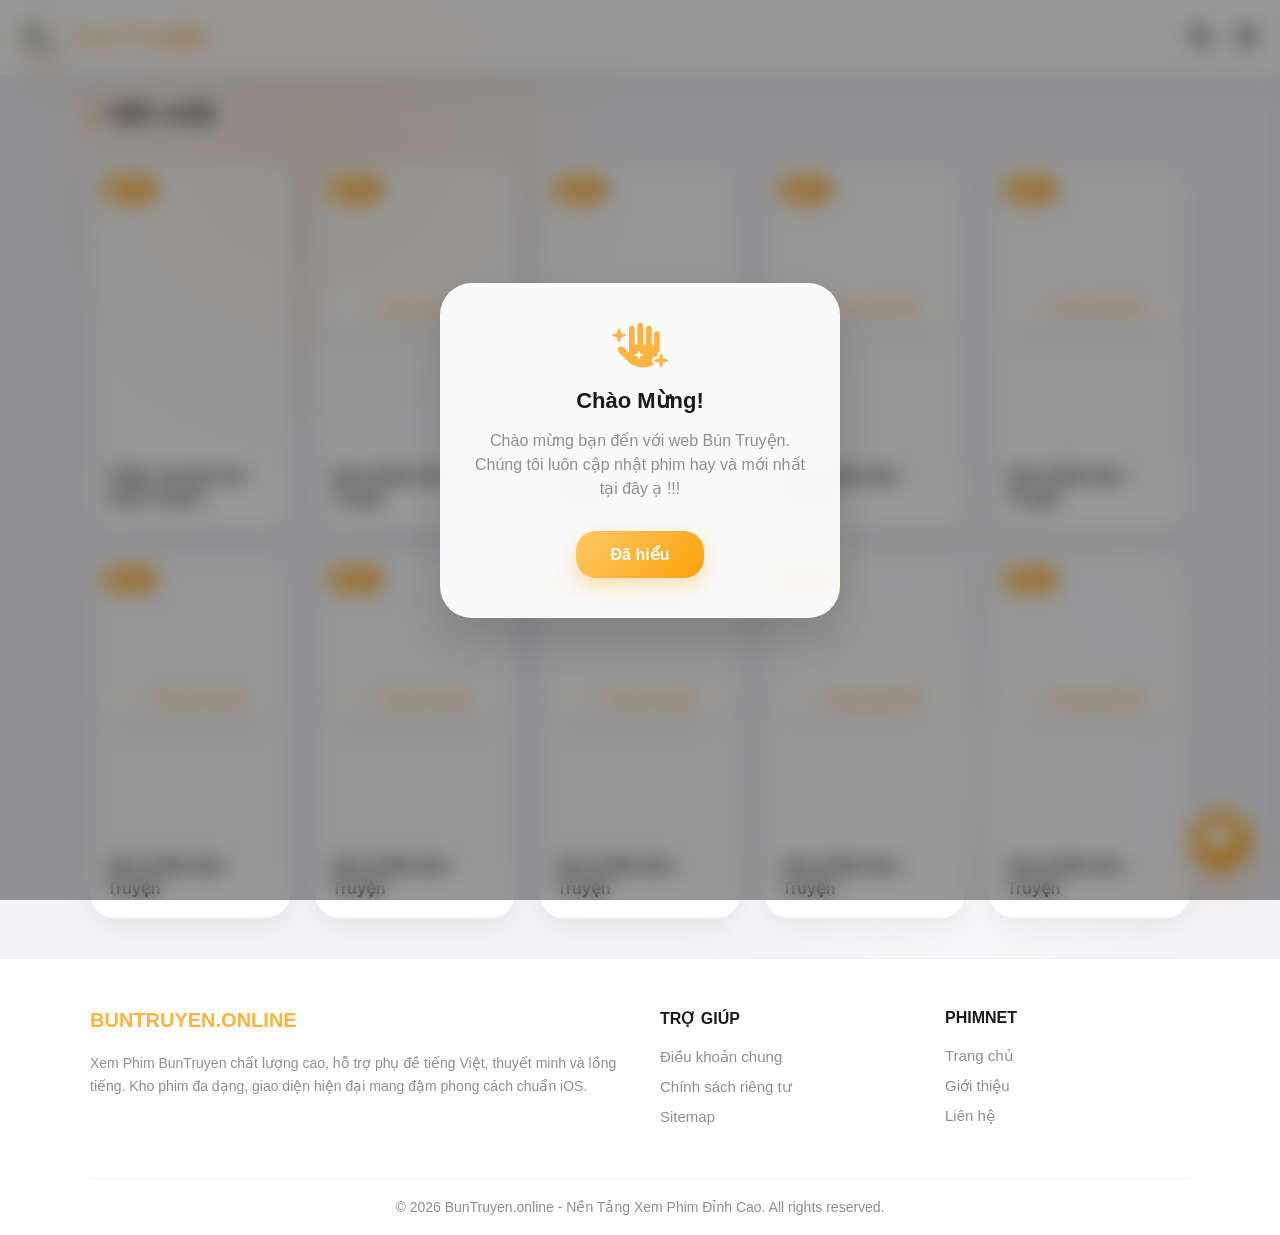
==== commit 60374d98: "Add files via upload" ====
--- a/index.html
+++ b/index.html
@@ -2,191 +2,192 @@
 <html lang="vi">
 <head>
     <meta charset="UTF-8">
-    <meta name="viewport" content="width=device-width, initial-scale=1.0, maximum-scale=1.0, user-scalable=no">
-    <!-- Cập nhật thẻ title thành zun968 theo cấu trúc ứng dụng chính -->
-    <title>zun968</title>
-    <link rel="icon" href="https://i.postimg.cc/MGgf66DF/D0BC7902-AF5B-4AA2-9FF5-87AD4DF5CAF0.png" type="image/png">
+    <meta name="viewport" content="width=device-width, initial-scale=1.0">
     
-    <link rel="stylesheet" href="css/main.css">
-    <link rel="stylesheet" href="css/header.css">
-    <link rel="stylesheet" href="css/menu.css">
-    <link rel="stylesheet" href="css/bottom-bar.css">
-    <link rel="stylesheet" href="css/pages.css">
+    <title>Bún Truyện - Thiên Đường Giải Trí Audio</title>
+    <meta name="description" content="Chào mừng bạn đến với thiên đường giải trí Bún Truyện – nền tảng chuyên cung cấp truyện hoạt hình & truyện tranh Audio Vietsub chất lượng cao, nội dung hay và mới lạ nhất.">
+    <link rel="icon" href="https://i.postimg.cc/13jRWgdP/IMG-3436.jpg" type="image/jpeg">
+
+    <link rel="stylesheet" href="https://cdnjs.cloudflare.com/ajax/libs/font-awesome/6.4.0/css/all.min.css">
+    <link rel="stylesheet" href="style.css">
 </head>
 <body>
 
-    <div class="global-loader" id="globalLoader">
-        <div class="loader-ring-wrapper">
-            <div class="loader-ring"></div>
-            <img src="https://i.postimg.cc/MGgf66DF/D0BC7902-AF5B-4AA2-9FF5-87AD4DF5CAF0.png" class="loader-logo">
+    <div id="adProgressToast" class="ad-progress-toast">
+        <i class="fa-solid fa-shield-halved" style="color: var(--accent-color);"></i>
+        <span id="adProgressText">Tiến Độ: 0/3</span>
+    </div>
+
+    <div class="modal-overlay active" id="welcomeAlertModal">
+        <div class="modal-box">
+            <i class="fa-solid fa-hand-sparkles" style="font-size: 45px; color: var(--accent-color); margin-bottom: 20px;"></i>
+            <h3>Chào Mừng!</h3>
+            <p>Chào mừng bạn đến với web Bún Truyện. Chúng tôi luôn cập nhật phim hay và mới nhất tại đây ạ !!!</p>
+            <button onclick="closeWelcomeAlert()" class="btn-primary">Đã hiểu</button>
         </div>
     </div>
 
-    <!-- POPUP CHÀO MỪNG -->
-    <div class="welcome-popup" id="welcomePopup">
-        <div class="welcome-content">
-            <h2 class="welcome-title" data-i18n="welcome_title">Thông Báo</h2>
-            <p class="welcome-text" data-i18n="welcome_text">Web CHANGDINHANHMMO xin chào khách hàng đã đến với dịch vụ !!!</p>
-            <button class="welcome-btn" onclick="window.closeWelcomePopup()" data-i18n="welcome_btn">Đã hiểu</button>
+    <!-- HIỆU ỨNG LOADING MỚI VỚI AVATAR -->
+    <div class="loader-overlay" id="loader">
+        <div class="spinner-container">
+            <div class="spinner-ring"></div>
+            <img src="https://i.postimg.cc/13jRWgdP/IMG-3436.jpg" alt="Loading Avatar" class="loader-avatar">
         </div>
     </div>
 
-    <div class="ambient-light"><div class="orb orb-1"></div><div class="orb orb-2"></div><div class="orb orb-3"></div></div>
-    <div class="menu-overlay" id="menuOverlay"></div>
+    <div class="modal-overlay" id="customModal">
+        <div class="modal-box">
+            <i class="fa-solid fa-bell" id="modalIcon" style="font-size: 45px; margin-bottom: 20px;"></i>
+            <h3 id="modalTitle">Thông báo</h3>
+            <p id="modalMessage">Nội dung thông báo...</p>
+            <button onclick="closeModal()" class="btn-primary">Đóng</button>
+        </div>
+    </div>
 
-    <!-- SIDEBAR MENU ĐẦY ĐỦ -->
-    <aside class="side-drawer" id="sideDrawer">
-        <nav class="drawer-nav">
-            <a href="javascript:void(0)" class="drawer-item" onclick="window.navigateTo('pages/home.html')">
-                <span data-i18n="menu_home">Trang Chủ</span> <svg class="chevron" viewBox="0 0 24 24"><path d="M9 18l6-6-6-6"/></svg>
-            </a>
+    <div class="overlay" id="menuOverlay"></div>
+
+    <div class="movie-detail-modal" id="movieDetailModal">
+        <div class="movie-detail-box">
+            <button class="close-detail-btn" onclick="closeMovieDetail()"><i class="fa-solid fa-xmark"></i></button>
+            <div class="detail-poster" id="detailPoster"></div>
+            <h2 class="detail-title" id="detailTitle">Tên Phim Đang Cập Nhật</h2>
+            <div class="detail-publisher"><i class="fa-solid fa-building"></i> Nhà xuất bản: Bún Truyện</div>
             
-            <div>
-                <div class="drawer-item has-submenu" id="dichVuToggle">
-                    <span data-i18n="menu_services">Dịch Vụ</span> <svg class="chevron" viewBox="0 0 24 24"><path d="M9 18l6-6-6-6"/></svg>
-                </div>
-                <div class="submenu">
-                    <a href="javascript:void(0)" class="submenu-item" onclick="window.navigateTo('pages/services/facebook.html')"><svg class="social-icon" viewBox="0 0 24 24"><circle cx="12" cy="12" r="12" fill="#1877F2"/><path fill="#fff" d="M16.5 15.5l.5-3.5h-3.3v-2.3c0-.9.5-1.9 2-1.9h1.5v-3s-1.4-.2-2.7-.2c-2.7 0-4.5 1.7-4.5 4.7v2.6h-3v3.5h3v8.4c1 .1 2 .2 3 .2s2-.1 3-.2v-8.4h2.5z"/></svg> <span data-i18n="srv_fb">Dịch vụ Facebook</span></a>
-                    <a href="javascript:void(0)" class="submenu-item" onclick="window.navigateTo('pages/services/tiktok.html')"><svg class="social-icon" viewBox="0 0 24 24" style="background:#000;"><path fill="#FE2C55" d="M16.8 9.3c-1.3-.1-2.5-.7-3.4-1.5V16c0 3.3-2.7 6-6 6s-6-2.7-6-6 2.7-6 6-6c.2 0 .5 0 .7.1v3.2c-.2-.1-.5-.1-.7-.1-1.6 0-2.8 1.3-2.8 2.8 0 1.6 1.3 2.8 2.8 2.8 1.6 0 2.8-1.3 2.8-2.8V2h3.2c.4 2.2 2.2 3.9 4.4 4.3v3z"/><path fill="#25F4EE" d="M17.8 8.3c-1.3-.1-2.5-.7-3.4-1.5V15c0 3.3-2.7 6-6 6s-6-2.7-6-6 2.7-6 6-6c.2 0 .5 0 .7.1v3.2c-.2-.1-.5-.1-.7-.1-1.6 0-2.8 1.3-2.8 2.8 0 1.6 1.3 2.8 2.8 2.8 1.6 0 2.8-1.3 2.8-2.8V1.5h3.2c.4 2.2 2.2 3.9 4.4 4.3v3z"/></svg> <span data-i18n="srv_tt">Dịch vụ TikTok</span></a>
-                    <a href="javascript:void(0)" class="submenu-item" onclick="window.navigateTo('pages/services/instagram.html')"><svg class="social-icon" viewBox="0 0 24 24"><defs><linearGradient id="ig" x1="0%" y1="100%" x2="100%" y2="0%"><stop offset="0%" stop-color="#fd5949"/><stop offset="50%" stop-color="#d6249f"/><stop offset="100%" stop-color="#285AEB"/></linearGradient></defs><rect width="24" height="24" rx="5" fill="url(#ig)"/><path fill="none" stroke="#fff" stroke-width="2" d="M7 4h10c1.7 0 3 1.3 3 3v10c0 1.7-1.3 3-3 3H7c-1.7 0-3-1.3-3-3V7c0-1.7 1.3-3 3-3z"/><circle cx="12" cy="12" r="4.5" fill="none" stroke="#fff" stroke-width="2"/><circle cx="17.5" cy="6.5" r="1.2" fill="#fff"/></svg> <span data-i18n="srv_ig">Dịch vụ Instagram</span></a>
-                    <a href="javascript:void(0)" class="submenu-item" onclick="window.navigateTo('pages/services/youtube.html')"><svg class="social-icon" viewBox="0 0 24 24"><path fill="#FF0000" d="M23.5 6.2c-.3-1.1-1.1-1.9-2.2-2.2C19.4 3.5 12 3.5 12 3.5s-7.4 0-9.3.5C1.6 4.3.8 5.1.5 6.2 0 8.1 0 12 0 12s0 3.9.5 5.8c.3 1.1 1.1 1.9 2.2 2.2 1.9.5 9.3.5 9.3.5s7.4 0 9.3-.5c1.1-.3 1.9-1.1 2.2-2.2.5-1.9.5-5.8.5-5.8s0-3.9-.5-5.8z"/><path fill="#FFF" d="M9.5 15.5l6.5-3.5-6.5-3.5v7z"/></svg> <span data-i18n="srv_yt">Dịch vụ YouTube</span></a>
-                    <a href="javascript:void(0)" class="submenu-item" onclick="window.navigateTo('pages/services/telegram.html')"><svg class="social-icon" viewBox="0 0 24 24"><circle cx="12" cy="12" r="12" fill="#2AABEE"/><path fill="#FFF" d="M5.4 11.8l4.8 1.8 1.4 4.7c.2.6.8.6 1.1.2l2.4-2.4 3.8 2.8c.6.3 1.1 0 1.3-.7l2.4-11.3c.2-1.1-.5-1.5-1.2-1.2L5 10.5c-1.1.4-1.1 1-.2 1.3zM11 14.5l-1.3 3.5v-3l7-6.2c.3-.3-.1-.5-.5-.2l-8.6 5.5-2.7-1 11.4-4.4c.5-.2 1 0 .7.3l-6 5.5z"/></svg> <span data-i18n="srv_tele">Dịch vụ Telegram</span></a>
-                    <a href="javascript:void(0)" class="submenu-item" onclick="window.navigateTo('pages/services/twitter.html')"><svg class="social-icon" viewBox="0 0 24 24" style="background:#000;"><path fill="#FFF" d="M18.2 3h3.4L14.2 11.5 22 21h-6l-4.8-6.2L5.6 21H2.2l7.8-8.9L2.6 3h6.3l4.3 5.6L18.2 3zm-1 16.3h1.9L8 4.6H6l11.2 14.7z"/></svg> <span data-i18n="srv_tw">Dịch vụ Twitter (X)</span></a>
-                    <a href="javascript:void(0)" class="submenu-item" onclick="window.navigateTo('pages/services/shopee.html')"><svg class="social-icon" viewBox="0 0 24 24"><rect width="24" height="24" rx="5" fill="#EE4D2D"/><path fill="#FFF" d="M16 8.5c0-2-1.8-3.5-4-3.5s-4 1.5-4 3.5h2c0-1 1-1.5 2-1.5s2 .5 2 1.5c0 .8-.6 1.2-1.5 1.5l-1.5.5C8.8 11.2 8 12.2 8 13.5 8 15.5 9.8 17 12 17s4-1.5 4-3.5h-2c0 1-1 1.5-2 1.5s-2-.5-2-1.5c0-.8.6-1.2 1.5-1.5l1.5-.5c2.2-.7 3-1.7 3-3z"/></svg> <span data-i18n="srv_sp">Dịch vụ Shopee</span></a>
-                    <a href="javascript:void(0)" class="submenu-item" onclick="window.navigateTo('pages/services/threads.html')"><svg class="social-icon" viewBox="0 0 24 24" style="background:#000;"><path fill="none" stroke="#fff" stroke-width="1.5" stroke-linecap="round" d="M12 16.5c-2.5 0-4.5-2-4.5-4.5s2-4.5 4.5-4.5 4.5 2 4.5 4.5v1c0 1.1-.9 2-2 2s-2-.9-2-2v-1M16 12a4 4 0 11-8 0 4 4 0 018 0z"/><path fill="none" stroke="#fff" stroke-width="1.5" stroke-linecap="round" d="M16.5 16.5c-1.2 1-2.8 1.5-4.5 1.5-3.6 0-6.5-2.9-6.5-6.5S8.4 5 12 5s6.5 2.9 6.5 6.5"/></svg> <span data-i18n="srv_threads">Dịch vụ Threads</span></a>
-                    <a href="javascript:void(0)" class="submenu-item" onclick="window.navigateTo('pages/services/free.html')"><svg class="social-icon" viewBox="0 0 24 24" style="background: linear-gradient(135deg, #FFD700, #FF8C00); padding:2px;"><path fill="#fff" d="M20 6h-2.18c.11-.31.18-.65.18-1 0-1.66-1.34-3-3-3-1.05 0-1.96.54-2.5 1.35l-.5.67-.5-.68C10.96 2.54 10.05 2 9 2 7.34 2 6 3.34 6 5c0 .35.07.69.18 1H4c-1.11 0-1.99.89-1.99 2L2 19c0 1.11.89 2 2 2h16c1.1 0 2-.9 2-2V8c0-1.11-.89-2-2-2zm-5-2c.55 0 1 .45 1 1s-.45 1-1 1h-4v-2h4zM9 4c.55 0 1 .45 1 1s-.45 1-1 1H5V5c0-.55.45-1 1-1h3zm11 15H4v-2h16v2zm0-5H4V8h5.08L7 10.83 8.62 12 11 8.76l1-1.36 1 1.36L15.38 12 17 10.83 14.92 8H20v6z"/></svg> <span data-i18n="srv_free">Dịch vụ Miễn phí</span></a>
-                    <a href="javascript:void(0)" class="submenu-item" onclick="window.navigateTo('pages/services/other.html')"><svg class="social-icon" viewBox="0 0 24 24" style="background:#2C2C2E;"><circle cx="6" cy="12" r="2" fill="#fff"/><circle cx="12" cy="12" r="2" fill="#fff"/><circle cx="18" cy="12" r="2" fill="#fff"/></svg> <span data-i18n="srv_other">Dịch vụ Khác</span></a>
-                </div>
-            </div>
+            <div class="media-container">
+                <button class="btn-primary watch-now-btn" id="watchNowBtn" style="width: 100%; justify-content: center;">
+                    <i class="fa-solid fa-play"></i> Xem Ngay
+                </button>
+                
+                <div class="custom-audio-player" id="customAudioPlayer" style="display: none;">
+                    <audio id="audioPlayer" preload="auto"></audio>
+                    
+                    <div class="progress-area">
+                        <span id="currentTime">00:00</span>
+                        <input type="range" id="progressBar" value="0" min="0" step="1">
+                        <span id="totalTime">00:00</span>
+                    </div>
 
-            <div>
-                <div class="drawer-item has-submenu" id="soDuToggle">
-                    <span data-i18n="menu_balance">Số Dư</span> <svg class="chevron" viewBox="0 0 24 24"><path d="M9 18l6-6-6-6"/></svg>
-                </div>
-                <div class="submenu">
-                    <a href="javascript:void(0)" class="submenu-item" onclick="window.navigateTo('pages/balance/deposit.html')"><svg class="social-icon" viewBox="0 0 24 24" style="background: linear-gradient(135deg, #34C759, #30D158); padding: 2px;"><path fill="#fff" d="M20 4H4c-1.11 0-1.99.89-1.99 2L2 18c0 1.11.89 2 2 2h10v-2H4v-6h18V6c0-1.11-.89-2-2-2zm0 4H4V6h16v2zm1 9h-3v-3h-2v3h-3v2h3v3h2v-3h3v-2z"/></svg> <span data-i18n="menu_deposit">Nạp tiền</span></a>
-                    <a href="javascript:void(0)" class="submenu-item" onclick="window.navigateTo('pages/balance/history.html')"><svg class="social-icon" viewBox="0 0 24 24" style="background: linear-gradient(135deg, #AF52DE, #5E5CE6); padding: 2px;"><path fill="#fff" d="M13 3c-4.97 0-9 4.03-9 9H1l3.89 3.89.07.14L9 12H6c0-3.87 3.13-7 7-7s7 3.13 7 7-3.13 7-7 7c-1.93 0-3.68-.79-4.94-2.06l-1.42 1.42C8.27 19.99 10.51 21 13 21c4.97 0 9-4.03 9-9s-4.03-9-9-9zm-1 5v5l4.25 2.52.77-1.28-3.52-2.09V8z"/></svg> <span data-i18n="menu_history">Lịch sử</span></a>
-                </div>
-            </div>
-
-            <div>
-                <div class="drawer-item has-submenu" id="doiTacToggle"><span data-i18n="menu_partners">Đối Tác</span> <svg class="chevron" viewBox="0 0 24 24"><path d="M9 18l6-6-6-6"/></svg></div>
-                <div class="submenu"><a href="javascript:void(0)" class="submenu-item" onclick="window.navigateTo('pages/partners.html')">Danh sách Đối tác</a></div>
-            </div>
-            
-            <div>
-                <div class="drawer-item has-submenu" id="chinhSachToggle"><span data-i18n="menu_policy">Chính Sách</span> <svg class="chevron" viewBox="0 0 24 24"><path d="M9 18l6-6-6-6"/></svg></div>
-                <div class="submenu"><a href="javascript:void(0)" class="submenu-item" onclick="window.navigateTo('pages/policy.html')">Điều khoản sử dụng</a></div>
-            </div>
-
-            <div>
-                <div class="drawer-item has-submenu menu-bottom-group" id="taiKhoanToggle">
-                    <div class="account-preview" id="accountPreview"></div>
-                    <svg class="chevron" viewBox="0 0 24 24"><path d="M9 18l6-6-6-6"/></svg>
-                </div>
-                <div class="submenu" id="taiKhoanSubmenu">
-                    <a href="javascript:void(0)" class="submenu-item" id="menuProfile" onclick="window.navigateTo('pages/account/profile.html')"><svg class="social-icon" viewBox="0 0 24 24" style="background: linear-gradient(135deg, #00C6FF, #0072FF); padding: 3px;"><path fill="#fff" d="M12 2C6.48 2 2 6.48 2 12s4.48 10 10 10 10-4.48 10-10S17.52 2 12 2zm0 3c1.66 0 3 1.34 3 3s-1.34 3-3 3-3-1.34-3-3 1.34-3 3-3zm0 14.2c-2.5 0-4.71-1.28-6-3.22.03-1.99 4-3.08 6-3.08 1.99 0 5.97 1.09 6 3.08-1.29 1.94-3.5 3.22-6 3.22z"/></svg> <span data-i18n="menu_profile">Trang Cá Nhân</span></a>
-                    <a href="javascript:void(0)" class="submenu-item" id="menuLogin" onclick="window.navigateTo('pages/account/login.html')"><svg class="social-icon" viewBox="0 0 24 24" style="background: linear-gradient(135deg, #34C759, #30D158); padding: 3px;"><path fill="#fff" d="M11 7L9.6 8.4l2.6 2.6H2v2h10.2l-2.6 2.6L11 17l5-5-5-5zm9 12h-8v2h8c1.1 0 2-.9 2-2V5c0-1.1-.9-2-2-2h-8v2h8v14z"/></svg> <span data-i18n="menu_login">Đăng Nhập</span></a>
-                    <a href="javascript:void(0)" class="submenu-item" id="menuRegister" onclick="window.navigateTo('pages/account/register.html')"><svg class="social-icon" viewBox="0 0 24 24" style="background: linear-gradient(135deg, #F5AF19, #F12711); padding: 3px;"><path fill="#fff" d="M15 12c2.21 0 4-1.79 4-4s-1.79-4-4-4-4 1.79-4 4 1.79 4 4 4zm-9-2V7H4v3H1v2h3v3h2v-3h3v-2H6zm9 4c-2.67 0-8 1.34-8 4v2h16v-2c0-2.66-5.33-4-8-4z"/></svg> <span data-i18n="menu_register">Đăng Ký</span></a>
-                </div>
-            </div>
-
-            <!-- PHẦN LIÊN HỆ ĐA KÊNH MỚI -->
-            <div>
-                <div class="drawer-item has-submenu" id="lienHeToggle">
-                    <span data-i18n="menu_contact">Liên Hệ</span> 
-                    <svg class="chevron" viewBox="0 0 24 24"><path d="M9 18l6-6-6-6"/></svg>
-                </div>
-                <div class="submenu">
-                    <a href="https://t.me/nhatpham27" target="_blank" class="submenu-item">
-                        <svg class="social-icon" viewBox="0 0 24 24" style="background: #2AABEE; padding: 3px;">
-                            <path fill="#fff" d="M12 2C6.48 2 2 6.48 2 12s4.48 10 10 10 10-4.48 10-10S17.52 2 12 2zm4.64 6.8c-.15 1.58-.8 5.42-1.13 7.19-.14.75-.42 1-.68 1.03-.58.05-1.02-.38-1.58-.75-.88-.58-1.38-.94-2.23-1.5-.99-.65-.35-1.01.22-1.59.15-.15 2.71-2.48 2.76-2.69.01-.03.01-.14-.07-.19-.08-.05-.19-.02-.27 0-.11.03-1.9 1.21-5.36 3.55-.5.35-1 .52-1.44.51-.49-.01-1.42-.28-2.12-.5-.85-.27-1.53-.42-1.48-.89.03-.25.38-.51 1.07-.78 4.2-1.82 7-3.03 8.4-3.61 4-.1.66 1.59.81 2.37.89.04.05.04.1.04.16z"/>
-                        </svg> 
-                        <span>Telegram Admin</span>
-                    </a>
-                    <a href="https://m.me/nhatpham27" target="_blank" class="submenu-item">
-                        <svg class="social-icon" viewBox="0 0 24 24" style="background: linear-gradient(135deg, #0084FF, #A033FF); padding: 3px;">
-                            <path fill="#fff" d="M12 2C6.36 2 2 6.13 2 11.7c0 3.16 1.63 5.99 4.14 7.82v3.83l3.79-2.08c1.3.36 2.66.55 4.07.55 5.64 0 10-4.13 10-9.7S17.64 2 12 2zm1.18 13.06L10.3 12.1l-5.61 2.96 6.14-6.52 2.88 2.96 5.61-2.96-6.14 6.52z"/>
-                        </svg> 
-                        <span>Messenger (Facebook)</span>
-                    </a>
-                    <a href="tel:0394539007" class="submenu-item">
-                        <svg class="social-icon" viewBox="0 0 24 24" style="background: #34C759; padding: 4px;">
-                            <path fill="#fff" d="M6.62 10.79c1.44 2.83 3.76 5.14 6.59 6.59l2.2-2.2c.27-.27.67-.36 1.02-.24 1.12.37 2.33.57 3.57.57.55 0 1 .45 1 1V20c0 .55-.45 1-1 1-9.39 0-17-7.61-17-17 0-.55.45-1 1-1h3.5c.55 0 1 .45 1 1 0 1.25.2 2.45.57 3.57.11.35.03.74-.25 1.02l-2.2 2.2z"/>
-                        </svg> 
-                        <span>Hotline: 039.4539.007</span>
-                    </a>
-                    <a href="mailto:admin@zun968.com" class="submenu-item">
-                        <svg class="social-icon" viewBox="0 0 24 24" style="background: #EA4335; padding: 4px;">
-                            <path fill="#fff" d="M20 4H4c-1.1 0-1.99.9-1.99 2L2 18c0 1.1.89 2 2 2h16c1.1 0 2-.9 2-2V6c0-1.1-.9-2-2-2zm0 4l-8 5-8-5V6l8 5 8-5v2z"/>
-                        </svg> 
-                        <span>Hỗ trợ qua Email</span>
-                    </a>
-                    <a href="javascript:void(0)" class="submenu-item" onclick="window.navigateTo('pages/contact/chat.html')" style="border-top: 1px solid rgba(255,255,255,0.05); margin-top: 5px; padding-top: 15px;">
-                        <svg class="social-icon" viewBox="0 0 24 24" style="background: linear-gradient(135deg, #0A84FF, #5E5CE6); padding: 4px;">
-                            <path fill="#fff" d="M12 2C6.48 2 2 6.48 2 12c0 2.39.71 4.6 1.92 6.45L2.01 22l3.75-1.83C7.51 21.35 9.67 22 12 22c5.52 0 10-4.48 10-10S17.52 2 12 2zm1 14h-2v-2h2v2zm0-4h-2V7h2v5z"/>
-                        </svg> 
-                        <span style="color: #0A84FF; font-weight: 800;">Bạn muốn dùng Chat Bot không?</span>
-                    </a>
-                </div>
-            </div>
-
-        </nav>
-    </aside>
-
-    <header class="ios-header">
-        <div class="header-main">
-            <div class="logo-container" onclick="window.navigateTo('pages/home.html')" style="cursor: pointer; display: flex; align-items: center; font-size: 20px; font-weight: 900; letter-spacing: 1px;">
-                <span style="color: #0A84FF;">CHANG</span><span style="color: #ffffff;">DINHANHMMO</span>
-            </div>
-            
-            <div class="header-actions">
-                <div class="lang-wrapper" id="langWrapper">
-                    <div class="lang-btn" id="langBtn">
-                        <svg class="flag-icon" id="currentFlag" viewBox="0 0 900 600"><path fill="#DA251D" d="M0 0h900v600H0z"/><polygon fill="#FF0" points="450,114 532,366 317,210 583,210 368,366"/></svg>
-                        <span class="lang-text" id="currentLangText">VN</span>
-                        <svg class="arrow-icon" viewBox="0 0 24 24"><path d="M7 10l5 5 5-5z"/></svg>
-                    </div>
-                    <div class="lang-dropdown">
-                        <div class="lang-option selected" data-lang="vi">
-                            <svg class="flag-icon" viewBox="0 0 900 600"><path fill="#DA251D" d="M0 0h900v600H0z"/><polygon fill="#FF0" points="450,114 532,366 317,210 583,210 368,366"/></svg><span>Việt Nam</span>
-                        </div>
-                        <div class="lang-option" data-lang="en">
-                            <svg class="flag-icon" viewBox="0 0 60 30"><clipPath id="s"><path d="M0,0 v30 h60 v-30 z"/></clipPath><clipPath id="t"><path d="M30,15 h30 v15 z v15 h-30 z h-30 v-15 z v-15 h30 z"/></clipPath><g clip-path="url(#s)"><path d="M0,0 v30 h60 v-30 z" fill="#012169"/><path d="M0,0 L60,30 M60,0 L0,30" stroke="#fff" stroke-width="6"/><path d="M0,0 L60,30 M60,0 L0,30" clip-path="url(#t)" stroke="#C8102E" stroke-width="4"/><path d="M30,0 v30 M0,15 h60" stroke="#fff" stroke-width="10"/><path d="M30,0 v30 M0,15 h60" stroke="#C8102E" stroke-width="6"/></g></svg><span>English</span>
-                        </div>
+                    <div class="controls-area">
+                        <button class="ctrl-btn text-btn" id="speedBtn" title="Tốc độ phát">1.0x</button>
+                        <button class="ctrl-btn" id="rewindBtn" title="Lùi 10 giây"><i class="fa-solid fa-rotate-left"></i></button>
+                        
+                        <button class="play-pause-btn" id="playPauseBtn">
+                            <i class="fa-solid fa-play" id="playIcon"></i>
+                        </button>
+                        
+                        <button class="ctrl-btn" id="forwardBtn" title="Tiến 10 giây"><i class="fa-solid fa-rotate-right"></i></button>
+                        <button class="ctrl-btn" id="muteBtn" title="Tắt/Mở âm thanh"><i class="fa-solid fa-volume-high" id="volumeIcon"></i></button>
                     </div>
                 </div>
-                
-                <button class="icon-btn" id="searchToggleBtn"><svg viewBox="0 0 24 24"><path d="M15.5 14h-.79l-.28-.27A6.471 6.471 0 0 0 16 9.5 6.5 6.5 0 1 0 9.5 16c1.61 0 3.09-.59 4.23-1.57l.27.28v.79l5 4.99L20.49 19l-4.99-5zm-6 0C7.01 14 5 11.99 5 9.5S7.01 5 9.5 5 14 7.01 14 9.5 11.99 14 9.5 14z"/></svg></button>
-                <div class="hamburger-menu" id="hamburgerMenuBtn"><span class="bar"></span><span class="bar"></span><span class="bar"></span></div>
-            </div>
-        </div>
-        
-        <div class="search-dropdown" id="searchDropdown">
-            <div class="search-input-wrapper">
-                <input type="text" id="searchInput" placeholder="Nhập tên dịch vụ..." data-i18n="search_placeholder">
-                <button class="search-submit-btn" id="executeSearchBtn" data-i18n="btn_search">Tìm</button>
-            </div>
-        </div>
-    </header>
-
-    <main id="app-content" style="padding: 100px 24px 140px; max-width: 1200px; margin: 0 auto; min-height: 100vh;"></main>
-
-    <div class="ios-bottom-bar">
-        <div class="bottom-main">
-            <div class="bottom-group">
-                <button class="icon-btn chat-btn" onclick="window.navigateTo('pages/contact/chat.html')"><svg viewBox="0 0 24 24"><path d="M20 2H4c-1.1 0-2 .9-2 2v18l4-4h14c1.1 0 2-.9 2-2V4c0-1.1-.9-2-2-2zm0 14H6l-2 2V4h16v12z"/></svg></button>
-                <div class="vip-badge" onclick="window.navigateTo('pages/account/vip.html')"><svg class="vip-icon" viewBox="0 0 24 24"><path d="M12 1L3 5v6c0 5.55 3.84 10.74 9 12 5.16-1.26 9-6.45 9-12V5l-9-4zm-2 16l-4-4 1.41-1.41L10 14.17l6.59-6.59L18 9l-8 8z"/></svg><span class="vip-text">VIP 1</span></div>
-            </div>
-            <div class="bottom-group">
-                <button class="deposit-btn" onclick="window.navigateTo('pages/balance/deposit.html')"><svg viewBox="0 0 24 24"><path d="M19 13h-6v6h-2v-6H5v-2h6V5h2v6h6v2z"/></svg><span data-i18n="btn_deposit">Nạp</span></button>
-                <div class="balance-display" onclick="window.navigateTo('pages/balance/history.html')"><span class="balance-amount">0 ₫</span></div>
             </div>
         </div>
     </div>
 
-    <div class="copy-toast" id="copyToast" style="position: fixed; bottom: -50px; left: 50%; transform: translateX(-50%); background: #34C759; color: #fff; padding: 10px 20px; border-radius: 30px; font-size: 14px; font-weight: 700; box-shadow: 0 5px 15px rgba(52, 199, 89, 0.4); transition: all 0.3s ease; z-index: 10000; opacity: 0;">Đã sao chép!</div>
+    <header>
+        <div class="logo-container" id="logoBtn">
+            <img src="https://i.postimg.cc/13jRWgdP/IMG-3436.jpg" alt="Bún Truyện Logo">
+            <h1>Bún Truyện</h1>
+        </div>
 
-    <script src="js/main.js"></script>
+        <div class="right-actions">
+            <i class="fa-solid fa-magnifying-glass action-icon" id="searchBtn" title="Tìm kiếm"></i>
+            <i class="fa-solid fa-bars action-icon" id="menuBtn" title="Menu"></i>
+        </div>
+    </header>
+
+    <nav class="side-menu" id="sideMenu">
+        <div class="side-menu-header">
+            <h2>Mục Lục</h2>
+            <i class="fa-solid fa-xmark close-menu-icon" id="closeMenuBtn" title="Đóng"></i>
+        </div>
+        <div class="side-menu-links">
+            <a href="#" class="nav-link active-link" data-target="home-tab"><i class="fa-solid fa-house"></i> Trang chủ</a>
+            <a href="#" class="nav-link" data-target="list-tab"><i class="fa-solid fa-list-ul"></i> Danh sách</a>
+            <a href="#" class="nav-link" data-target="contact-tab"><i class="fa-solid fa-headset"></i> Liên hệ</a>
+        </div>
+    </nav>
+
+    <div class="search-bar-container" id="searchBar">
+        <div class="search-wrapper">
+            <input type="text" id="searchInput" placeholder="Nhập tên truyện cần tìm...">
+            <button type="button" id="executeSearch">Tìm kiếm</button>
+        </div>
+    </div>
+
+    <div class="chat-bubble" title="Chat với Hỗ trợ viên" onclick="window.open('https://t.me/nhatpham27', '_blank')">
+        <i class="fa-solid fa-message"></i>
+    </div>
+
+    <main>
+        <div id="home-tab" class="tab-content active">
+            <div class="section-header">
+                <h2>Mới nhất</h2>
+            </div>
+            <div class="movie-grid-container" id="home-movie-grid"></div>
+        </div>
+
+        <div id="list-tab" class="tab-content">
+            <div class="section-header">
+                <h2>Kho Truyện Đầy Đủ</h2>
+            </div>
+            <div class="movie-grid-container" id="list-movie-grid"></div>
+            <div class="pagination-container" id="list-pagination"></div>
+        </div>
+
+        <div id="contact-tab" class="tab-content">
+            <div class="contact-page-title">
+                <i class="fa-solid fa-headset"></i> Trung Tâm Trợ Giúp
+            </div>
+            <div class="contact-container">
+                <div class="form-title"><i class="fa-solid fa-paper-plane"></i> Gửi yêu cầu hỗ trợ</div>
+                <input type="text" class="form-input" placeholder="Họ và tên hoặc Username *">
+                <input type="text" class="form-input" placeholder="Email / Số điện thoại liên hệ *">
+                <button type="button" class="upload-btn"><i class="fa-solid fa-cloud-arrow-up"></i> Tải lên ảnh minh họa</button>
+                <textarea class="form-input form-textarea" placeholder="Mô tả chi tiết vấn đề..."></textarea>
+                <button type="button" class="btn-primary submit-btn" onclick="submitContactForm()"><i class="fa-solid fa-paper-plane"></i> GỬI TIN NHẮN</button>
+                <div class="divider"></div>
+                <div class="contact-cards">
+                    <a href="https://t.me/nhatpham27" target="_blank" class="contact-card card-tele">
+                        <i class="fa-brands fa-telegram" style="font-size: 32px;"></i> Chat Qua Telegram
+                    </a>
+                    <a href="https://zalo.me/84961547842" target="_blank" class="contact-card card-zalo">
+                        <i class="fa-solid fa-comment-sms" style="font-size: 32px;"></i> Chat Qua Zalo
+                    </a>
+                </div>
+            </div>
+        </div>
+    </main>
+
+    <footer>
+        <div class="footer-content">
+            <div class="footer-section about">
+                <h3>BUNTRUYEN.ONLINE</h3>
+                <p>Xem Phim BunTruyen chất lượng cao, hỗ trợ phụ đề tiếng Việt, thuyết minh và lồng tiếng. Kho phim đa dạng, giao diện hiện đại mang đậm phong cách chuẩn iOS.</p>
+            </div>
+            <div class="footer-links-wrapper">
+                <div class="footer-section links">
+                    <h3>TRỢ GIÚP</h3>
+                    <ul>
+                        <li><a href="#">Điều khoản chung</a></li>
+                        <li><a href="#">Chính sách riêng tư</a></li>
+                        <li><a href="#">Sitemap</a></li>
+                    </ul>
+                </div>
+                <div class="footer-section links">
+                    <h3>PHIMNET</h3>
+                    <ul>
+                        <li><a href="#">Trang chủ</a></li>
+                        <li><a href="#">Giới thiệu</a></li>
+                        <li><a href="#">Liên hệ</a></li>
+                    </ul>
+                </div>
+            </div>
+        </div>
+        <div class="footer-bottom">
+            <p>© 2026 BunTruyen.online - Nền Tảng Xem Phim Đỉnh Cao. All rights reserved.</p>
+        </div>
+    </footer>
+
+    <script src="script.js"></script>
 </body>
 </html>
--- a/style.css
+++ b/style.css
@@ -0,0 +1,200 @@
+:root {
+    --bg-main: #f2f2f7; 
+    --glass-bg: rgba(255, 255, 255, 0.75); 
+    --glass-border: rgba(0, 0, 0, 0.05); 
+    --glass-border-light: rgba(255, 255, 255, 0.5);
+    
+    --accent-color: #ffb340; 
+    --accent-hover: #ff9f0a; 
+    --accent-gradient: linear-gradient(135deg, #ffca66, #ff9f0a);
+    
+    --text-main: #1c1c1e; 
+    --text-muted: #8e8e93; 
+    
+    --shadow-soft: 0 8px 30px rgba(0, 0, 0, 0.06);
+    --shadow-hover: 0 20px 40px rgba(255, 159, 10, 0.2);
+    --bezier-smooth: cubic-bezier(0.25, 1, 0.5, 1);
+}
+
+* { margin: 0; padding: 0; box-sizing: border-box; font-family: -apple-system, BlinkMacSystemFont, "SF Pro Display", "Segoe UI", Roboto, Helvetica, Arial, sans-serif; -webkit-font-smoothing: antialiased; }
+
+/* Đảm bảo body không bao giờ bị tràn ngang */
+body { background-color: var(--bg-main); color: var(--text-main); overflow-x: hidden; position: relative; display: flex; flex-direction: column; min-height: 100vh; width: 100%; max-width: 100vw; }
+body::before { content: ''; position: fixed; top: -20%; left: -10%; width: 70%; height: 70%; background: radial-gradient(circle, rgba(255, 179, 64, 0.15) 0%, transparent 60%); z-index: -1; pointer-events: none; }
+body::after { content: ''; position: fixed; bottom: -20%; right: -10%; width: 70%; height: 70%; background: radial-gradient(circle, rgba(255, 255, 255, 0.8) 0%, transparent 60%); z-index: -1; pointer-events: none; }
+
+header { position: fixed; top: 0; left: 0; width: 100%; height: 75px; background-color: var(--glass-bg); backdrop-filter: blur(25px) saturate(180%); -webkit-backdrop-filter: blur(25px) saturate(180%); display: flex; justify-content: space-between; align-items: center; padding: 0 24px; z-index: 1000; border-bottom: 1px solid var(--glass-border); box-shadow: var(--shadow-soft); }
+.logo-container { display: flex; align-items: center; gap: 12px; cursor: pointer; }
+.logo-container img { width: 44px; height: 44px; border-radius: 50%; object-fit: cover; box-shadow: 0 4px 15px rgba(255, 179, 64, 0.4); transition: transform 0.4s var(--bezier-smooth); }
+.logo-container:hover img { transform: scale(1.1) rotate(5deg); }
+.logo-container h1 { font-size: 22px; font-weight: 800; letter-spacing: 0.5px; background: var(--accent-gradient); -webkit-background-clip: text; color: transparent; white-space: nowrap; }
+.right-actions { display: flex; align-items: center; gap: 25px; }
+.action-icon { font-size: 22px; color: var(--text-main); cursor: pointer; transition: color 0.3s, transform 0.3s var(--bezier-smooth); }
+.action-icon:hover { color: var(--accent-color); transform: scale(1.15); }
+
+.side-menu { position: fixed; top: 0; right: -320px; width: 300px; height: 100vh; background-color: rgba(255,255,255,0.85); backdrop-filter: blur(30px) saturate(200%); border-left: 1px solid var(--glass-border); z-index: 1002; transition: right 0.5s var(--bezier-smooth); display: flex; flex-direction: column; box-shadow: -10px 0 30px rgba(0,0,0,0.05); }
+.side-menu.active { right: 0; }
+.side-menu-header { display: flex; justify-content: space-between; align-items: center; padding: 24px; border-bottom: 1px solid var(--glass-border); }
+.side-menu-header h2 { color: var(--text-main); font-size: 20px; font-weight: 700; }
+.close-menu-icon { font-size: 24px; color: var(--text-muted); cursor: pointer; transition: 0.3s; }
+.close-menu-icon:hover { color: var(--accent-color); transform: rotate(90deg); }
+.side-menu-links { display: flex; flex-direction: column; padding: 15px; gap: 10px; }
+.side-menu-links a { color: var(--text-main); text-decoration: none; padding: 16px 20px; font-size: 16px; font-weight: 600; border-radius: 16px; transition: all 0.3s ease; display: flex; align-items: center; }
+.side-menu-links a:hover, .side-menu-links a.active-link { background: #fff; color: var(--accent-hover); box-shadow: var(--shadow-soft); transform: translateX(5px); }
+.side-menu-links i { width: 35px; font-size: 20px; color: var(--text-muted); transition: 0.3s; }
+.side-menu-links a:hover i, .side-menu-links a.active-link i { color: var(--accent-hover); }
+
+.overlay { position: fixed; top: 0; left: 0; width: 100%; height: 100vh; background-color: rgba(0, 0, 0, 0.4); backdrop-filter: blur(3px); z-index: 1001; opacity: 0; visibility: hidden; transition: all 0.4s ease; }
+.overlay.active { opacity: 1; visibility: visible; }
+
+.search-bar-container { position: fixed; top: 75px; left: 0; width: 100%; background-color: var(--glass-bg); backdrop-filter: blur(20px); padding: 15px 20px; display: none; justify-content: center; z-index: 999; border-bottom: 1px solid var(--glass-border); animation: slideDown 0.4s var(--bezier-smooth) forwards; }
+@keyframes slideDown { from { transform: translateY(-100%); } to { transform: translateY(0); } }
+.search-bar-container.active { display: flex; }
+.search-wrapper { width: 100%; max-width: 800px; display: flex; background: #fff; border-radius: 20px; border: 1px solid var(--glass-border); overflow: hidden; box-shadow: var(--shadow-soft); }
+.search-wrapper input { flex: 1; padding: 16px 24px; font-size: 16px; border: none; outline: none; background: transparent; color: var(--text-main); font-weight: 500; }
+.search-wrapper input::placeholder { color: var(--text-muted); }
+.search-wrapper button { padding: 0 30px; background: var(--accent-gradient); border: none; color: #fff; font-size: 16px; font-weight: 700; cursor: pointer; transition: 0.3s; }
+.search-wrapper button:hover { opacity: 0.9; }
+
+.chat-bubble { position: fixed; bottom: 30px; right: 30px; width: 60px; height: 60px; background: var(--accent-gradient); border-radius: 50%; display: flex; justify-content: center; align-items: center; color: #fff; font-size: 26px; cursor: pointer; box-shadow: var(--shadow-hover); z-index: 990; transition: transform 0.4s var(--bezier-smooth); }
+.chat-bubble:hover { transform: scale(1.15) translateY(-5px); }
+
+.btn-primary { background: var(--accent-gradient); color: #fff; border: none; padding: 14px 35px; border-radius: 20px; font-size: 16px; font-weight: 700; cursor: pointer; transition: all 0.4s var(--bezier-smooth); box-shadow: 0 8px 20px rgba(255, 159, 10, 0.3); }
+.btn-primary:hover { transform: translateY(-3px) scale(1.02); box-shadow: var(--shadow-hover); }
+
+main { margin-top: 100px; padding: 0 20px 40px 20px; display: flex; flex-direction: column; align-items: center; flex: 1; width: 100%; }
+.tab-content { display: none; width: 100%; max-width: 1100px; flex-direction: column; gap: 20px; animation: fadeInScale 0.5s var(--bezier-smooth) forwards; }
+.tab-content.active { display: flex; }
+@keyframes fadeInScale { from { opacity: 0; transform: translateY(20px) scale(0.98); } to { opacity: 1; transform: translateY(0) scale(1); } }
+
+.section-header { width: 100%; display: flex; align-items: center; margin-bottom: 15px; padding-left: 15px; border-left: 6px solid var(--accent-color); border-radius: 3px; }
+.section-header h2 { font-size: 24px; color: var(--text-main); font-weight: 800; letter-spacing: 0.5px; }
+
+.movie-grid-container { display: grid; grid-template-columns: repeat(auto-fill, minmax(180px, 1fr)); gap: 25px; width: 100%; }
+.movie-card { width: 100%; background: rgba(255, 255, 255, 0.6); backdrop-filter: blur(15px); border-radius: 24px; border: 1px solid var(--glass-border-light); display: flex; flex-direction: column; box-shadow: var(--shadow-soft); transition: all 0.4s var(--bezier-smooth); cursor: pointer; overflow: hidden; position: relative; }
+.movie-card:hover { transform: translateY(-12px) scale(1.02); background: #fff; border-color: var(--accent-color); box-shadow: var(--shadow-hover); }
+.highlight-card { animation: pulseBorder 1.5s infinite alternate; z-index: 10; }
+@keyframes pulseBorder { 0% { box-shadow: 0 0 0 0 rgba(255, 159, 10, 0.4); } 100% { box-shadow: 0 0 0 15px rgba(255, 159, 10, 0); transform: scale(1.05); } }
+
+.movie-thumbnail { width: 100%; aspect-ratio: 9 / 13; position: relative; overflow: hidden; border-radius: 24px 24px 0 0; }
+.movie-thumbnail .bg-blur { position: absolute; top: 0; left: 0; width: 100%; height: 100%; background-size: cover; background-position: center; transition: transform 0.6s var(--bezier-smooth); }
+.movie-card:hover .bg-blur { transform: scale(1.12); } 
+.movie-thumbnail .update-text { position: absolute; top: 50%; left: 50%; transform: translate(-50%, -50%); z-index: 2; width: 85%; text-align: center; background: rgba(255, 255, 255, 0.85); backdrop-filter: blur(10px); color: var(--accent-hover); padding: 10px; border-radius: 16px; font-size: 13px; font-weight: 700; box-shadow: var(--shadow-soft); }
+.badge-new { position: absolute; top: 12px; left: 12px; z-index: 3; background: var(--accent-gradient); color: white; font-size: 11px; font-weight: 800; padding: 6px 12px; border-radius: 12px; box-shadow: 0 4px 10px rgba(255, 159, 10, 0.4); text-transform: uppercase; letter-spacing: 1px; }
+.movie-info { padding: 16px; flex: 1; display: flex; flex-direction: column; justify-content: flex-start; background: linear-gradient(to bottom, rgba(255,255,255,0), #fff); }
+.movie-info h2 { font-size: 16px; font-weight: 700; color: var(--text-main); line-height: 1.4; display: -webkit-box; -webkit-line-clamp: 2; -webkit-box-orient: vertical; overflow: hidden; word-break: break-word; }
+
+/* =========================================
+   CHI TIẾT PHIM (MOVIE DETAIL MODAL) - CHUẨN IOS
+   ========================================= */
+.movie-detail-modal { position: fixed; top: 0; left: 0; width: 100%; height: 100vh; background-color: rgba(0, 0, 0, 0.5); backdrop-filter: blur(20px); z-index: 10005; display: flex; justify-content: center; align-items: center; opacity: 0; visibility: hidden; transition: all 0.4s var(--bezier-smooth); padding: 20px; }
+.movie-detail-modal.active { opacity: 1; visibility: visible; }
+.movie-detail-box { position: relative; background: rgba(255, 255, 255, 0.9); border: 1px solid #fff; border-radius: 32px; width: 100%; max-width: 450px; padding: 40px 25px; display: flex; flex-direction: column; align-items: center; text-align: center; box-shadow: 0 30px 60px rgba(0,0,0,0.15); transform: translateY(50px) scale(0.9); transition: all 0.5s var(--bezier-smooth); overflow: hidden; }
+.movie-detail-modal.active .movie-detail-box { transform: translateY(0) scale(1); }
+.close-detail-btn { position: absolute; top: 20px; right: 20px; width: 35px; height: 35px; border-radius: 50%; background: var(--bg-main); border: none; color: var(--text-muted); font-size: 18px; cursor: pointer; transition: 0.3s; z-index: 10; }
+.close-detail-btn:hover { background: #fee2e2; color: #ef4444; transform: rotate(90deg); }
+.detail-poster { width: 160px; aspect-ratio: 9 / 13; border-radius: 20px; margin-bottom: 25px; background-size: cover; background-position: center; box-shadow: 0 15px 35px rgba(0,0,0,0.2); }
+.detail-title { color: var(--text-main); font-size: 24px; font-weight: 800; margin-bottom: 10px; line-height: 1.3; word-break: break-word; }
+.detail-publisher { color: var(--text-muted); font-size: 15px; margin-bottom: 25px; font-weight: 500; }
+.detail-publisher i { color: var(--accent-color); margin-right: 5px;}
+
+/* TRÌNH PHÁT AUDIO */
+.media-container { width: 100%; margin-top: 10px; }
+.custom-audio-player { background: var(--bg-main); border-radius: 24px; padding: 20px; width: 100%; box-shadow: inset 0 2px 10px rgba(0,0,0,0.02); }
+.progress-area { display: flex; align-items: center; gap: 12px; margin-bottom: 15px; }
+.progress-area span { color: var(--text-muted); font-size: 13px; font-weight: 700; min-width: 45px; }
+.progress-area input[type="range"] { flex: 1; -webkit-appearance: none; appearance: none; height: 6px; background: rgba(0,0,0,0.08); border-radius: 5px; outline: none; cursor: pointer; accent-color: var(--accent-color); }
+.progress-area input[type="range"]::-webkit-slider-thumb { -webkit-appearance: none; appearance: none; width: 16px; height: 16px; border-radius: 50%; background: #fff; border: 2px solid var(--accent-color); box-shadow: 0 2px 5px rgba(0,0,0,0.2); }
+.controls-area { display: flex; justify-content: center; align-items: center; gap: 20px; }
+.ctrl-btn { background: transparent; border: none; color: var(--text-main); font-size: 22px; cursor: pointer; transition: 0.3s; width: 45px; height: 45px; border-radius: 50%; }
+.ctrl-btn:hover { background: rgba(0,0,0,0.05); color: var(--accent-hover); }
+.text-btn { font-size: 16px; font-weight: 800; }
+.play-pause-btn { width: 65px; height: 65px; border-radius: 50%; border: none; background: var(--accent-gradient); color: #fff; font-size: 24px; cursor: pointer; box-shadow: 0 8px 20px rgba(255, 159, 10, 0.3); transition: transform 0.2s; }
+.play-pause-btn:hover { transform: scale(1.1); box-shadow: var(--shadow-hover); }
+
+/* PHÂN TRANG */
+.pagination-container { display: flex; justify-content: center; align-items: center; gap: 10px; margin-top: 40px; margin-bottom: 20px; flex-wrap: wrap; width: 100%; }
+.page-btn { min-width: 44px; height: 44px; border-radius: 14px; background: #fff; border: 1px solid var(--glass-border); color: var(--text-main); font-size: 17px; font-weight: 700; display: flex; justify-content: center; align-items: center; cursor: pointer; transition: all 0.3s var(--bezier-smooth); box-shadow: var(--shadow-soft); padding: 0 10px; }
+.page-btn:hover:not(.active):not(.dots):not(.disabled) { transform: translateY(-3px); box-shadow: 0 10px 20px rgba(0,0,0,0.08); }
+.page-btn.active { background: var(--accent-gradient); color: #fff; border: none; box-shadow: 0 8px 20px rgba(255, 159, 10, 0.4); transform: scale(1.05); }
+.page-btn.dots { background: transparent; border: none; box-shadow: none; font-size: 20px; color: var(--text-muted); cursor: default;}
+.page-btn.disabled { opacity: 0.4; cursor: not-allowed; box-shadow: none; }
+
+/* TRUNG TÂM TRỢ GIÚP */
+.contact-page-title { display: flex; align-items: center; gap: 12px; font-size: 26px; font-weight: 800; color: var(--text-main); margin-bottom: 20px; border-left: 5px solid var(--accent-color); padding-left: 15px; width: 100%; max-width: 550px; margin-left: auto; margin-right: auto; }
+.contact-container { width: 100%; max-width: 550px; margin: 0 auto; background: #fff; border-radius: 32px; padding: 35px; display: flex; flex-direction: column; gap: 20px; box-shadow: var(--shadow-soft); border: 1px solid var(--glass-border-light); overflow: hidden; }
+.form-title { color: var(--text-main); font-size: 18px; font-weight: 700; display: flex; align-items: center; gap: 10px; }
+.form-title i { color: var(--accent-color); font-size: 20px; }
+.form-input { width: 100%; background: var(--bg-main); border: 1px solid transparent; border-radius: 16px; padding: 18px 20px; color: var(--text-main); font-size: 15px; font-weight: 500; outline: none; transition: 0.3s; }
+.form-input:focus { background: #fff; border-color: var(--accent-color); box-shadow: 0 0 0 4px rgba(255, 179, 64, 0.1); }
+.form-input::placeholder { color: var(--text-muted); }
+.upload-btn { width: 100%; border: 2px dashed #007aff; border-radius: 16px; background: rgba(0, 122, 255, 0.05); color: #007aff; padding: 16px; font-size: 15px; font-weight: 700; cursor: pointer; transition: 0.3s; }
+.upload-btn:hover { background: rgba(0, 122, 255, 0.1); }
+.form-textarea { resize: vertical; min-height: 120px; }
+.divider { width: 100%; height: 1px; background: var(--glass-border); margin: 10px 0; }
+.contact-cards { display: grid; grid-template-columns: 1fr 1fr; gap: 15px; }
+.contact-card { padding: 25px 10px; border-radius: 20px; text-decoration: none; font-weight: 700; font-size: 15px; text-align: center; display: flex; flex-direction: column; align-items: center; gap: 12px; transition: transform 0.4s var(--bezier-smooth); }
+.contact-card:hover { transform: translateY(-5px) scale(1.02); }
+.card-tele { background: linear-gradient(135deg, #e0f2fe, #bae6fd); color: #0284c7; }
+.card-zalo { background: linear-gradient(135deg, #dbeafe, #bfdbfe); color: #1d4ed8; }
+
+/* =========================================
+   HIỆU ỨNG LOADING MỚI ĐẸP MẮT (AVATAR XOAY)
+   ========================================= */
+.loader-overlay { position: fixed; top: 0; left: 0; width: 100%; height: 100vh; background-color: rgba(255, 255, 255, 0.6); backdrop-filter: blur(15px); z-index: 9999; display: flex; justify-content: center; align-items: center; opacity: 0; visibility: hidden; transition: all 0.4s ease; }
+.loader-overlay.active { opacity: 1; visibility: visible; }
+
+.spinner-container { position: relative; width: 90px; height: 90px; display: flex; justify-content: center; align-items: center; }
+.loader-avatar { width: 66px; height: 66px; border-radius: 50%; object-fit: cover; z-index: 2; box-shadow: 0 0 20px rgba(255, 159, 10, 0.3); }
+.spinner-ring { position: absolute; top: 0; left: 0; width: 100%; height: 100%; border-radius: 50%; border: 4px solid transparent; border-top-color: var(--accent-color); border-right-color: rgba(255, 179, 64, 0.4); animation: spinLoader 1.2s cubic-bezier(0.68, -0.55, 0.265, 1.55) infinite; z-index: 1; }
+.spinner-ring::before { content: ''; position: absolute; top: -4px; left: 50%; transform: translateX(-50%); width: 12px; height: 12px; background: var(--accent-color); border-radius: 50%; box-shadow: 0 0 15px 5px rgba(255, 159, 10, 0.6); }
+
+@keyframes spinLoader { 0% { transform: rotate(0deg); } 100% { transform: rotate(360deg); } }
+
+/* MODAL THÔNG BÁO */
+.modal-overlay { position: fixed; top: 0; left: 0; width: 100%; height: 100vh; background-color: rgba(0, 0, 0, 0.4); backdrop-filter: blur(10px); z-index: 10000; display: flex; justify-content: center; align-items: center; opacity: 0; visibility: hidden; transition: all 0.4s var(--bezier-smooth); }
+.modal-overlay.active { opacity: 1; visibility: visible; }
+.modal-box { background: rgba(255, 255, 255, 0.95); border-radius: 32px; padding: 40px 30px; width: 90%; max-width: 400px; text-align: center; box-shadow: 0 25px 50px rgba(0,0,0,0.15); transform: translateY(40px) scale(0.9); transition: all 0.4s var(--bezier-smooth); }
+.modal-overlay.active .modal-box { transform: translateY(0) scale(1); }
+.modal-box h3 { color: var(--text-main); font-size: 22px; font-weight: 800; margin-bottom: 15px; }
+.modal-box p { color: var(--text-muted); font-size: 16px; margin-bottom: 30px; line-height: 1.5; font-weight: 500;}
+
+/* THÔNG BÁO TIẾN ĐỘ QUẢNG CÁO */
+.ad-progress-toast { position: fixed; top: -100px; left: 50%; transform: translateX(-50%); background: rgba(255, 255, 255, 0.95); backdrop-filter: blur(20px); border: 2px solid var(--accent-color); border-radius: 30px; padding: 12px 25px; display: flex; align-items: center; gap: 12px; box-shadow: var(--shadow-hover); z-index: 10010; transition: top 0.5s var(--bezier-smooth); font-weight: 700; color: var(--text-main); font-size: 16px; }
+.ad-progress-toast.active { top: 30px; }
+
+/* =========================================
+   FOOTER (ĐÃ SỬA LỖI TRÀN MÀN HÌNH)
+   ========================================= */
+footer { width: 100%; background: #fff; border-top: 1px solid var(--glass-border); padding: 50px 20px 20px 20px; color: var(--text-muted); margin-top: auto; overflow: hidden; }
+.footer-content { width: 100%; max-width: 1100px; margin: 0 auto; display: flex; flex-wrap: wrap; gap: 40px; justify-content: space-between; }
+.footer-section { flex: 1; min-width: 250px; }
+.footer-section.about h3 { color: var(--accent-color); font-size: 20px; margin-bottom: 20px; font-weight: 800; }
+.footer-section.about p { font-size: 14px; line-height: 1.7; font-weight: 500; word-break: break-word; }
+.footer-links-wrapper { display: flex; gap: 40px; flex: 1; min-width: 250px; flex-wrap: wrap; }
+.footer-section.links { flex: 1; min-width: 150px; }
+.footer-section.links h3 { color: var(--text-main); font-size: 16px; margin-bottom: 20px; font-weight: 800; }
+.footer-section.links ul { list-style: none; }
+.footer-section.links ul li { margin-bottom: 12px; }
+.footer-section.links ul li a { color: var(--text-muted); text-decoration: none; font-size: 15px; font-weight: 500; transition: 0.3s; }
+.footer-section.links ul li a:hover { color: var(--accent-hover); padding-left: 5px; }
+.footer-bottom { width: 100%; max-width: 1100px; margin: 40px auto 0 auto; padding-top: 20px; border-top: 1px solid var(--glass-border); text-align: center; font-size: 14px; font-weight: 500;}
+
+/* ĐÁP ỨNG DI ĐỘNG (RESPONSIVE) */
+@media (max-width: 600px) {
+    .movie-grid-container { grid-template-columns: repeat(2, 1fr); gap: 15px; } 
+    .movie-info h2 { font-size: 14px; }
+    
+    .search-wrapper { flex-direction: column; background: transparent; border: none; box-shadow: none; gap: 10px;}
+    .search-wrapper input { border-radius: 16px; background: #fff; box-shadow: var(--shadow-soft); }
+    .search-wrapper button { border-radius: 16px; padding: 16px; }
+    
+    /* Bẻ gãy các cột Footer xếp dọc cho màn hình nhỏ */
+    .footer-content { flex-direction: column; gap: 30px; }
+    .footer-section { min-width: 100%; }
+    .footer-links-wrapper { flex-direction: column; gap: 20px; min-width: 100%; }
+    
+    .contact-cards { grid-template-columns: 1fr; } 
+    .controls-area { gap: 15px; }
+    .play-pause-btn { width: 55px; height: 55px; font-size: 20px; }
+}
